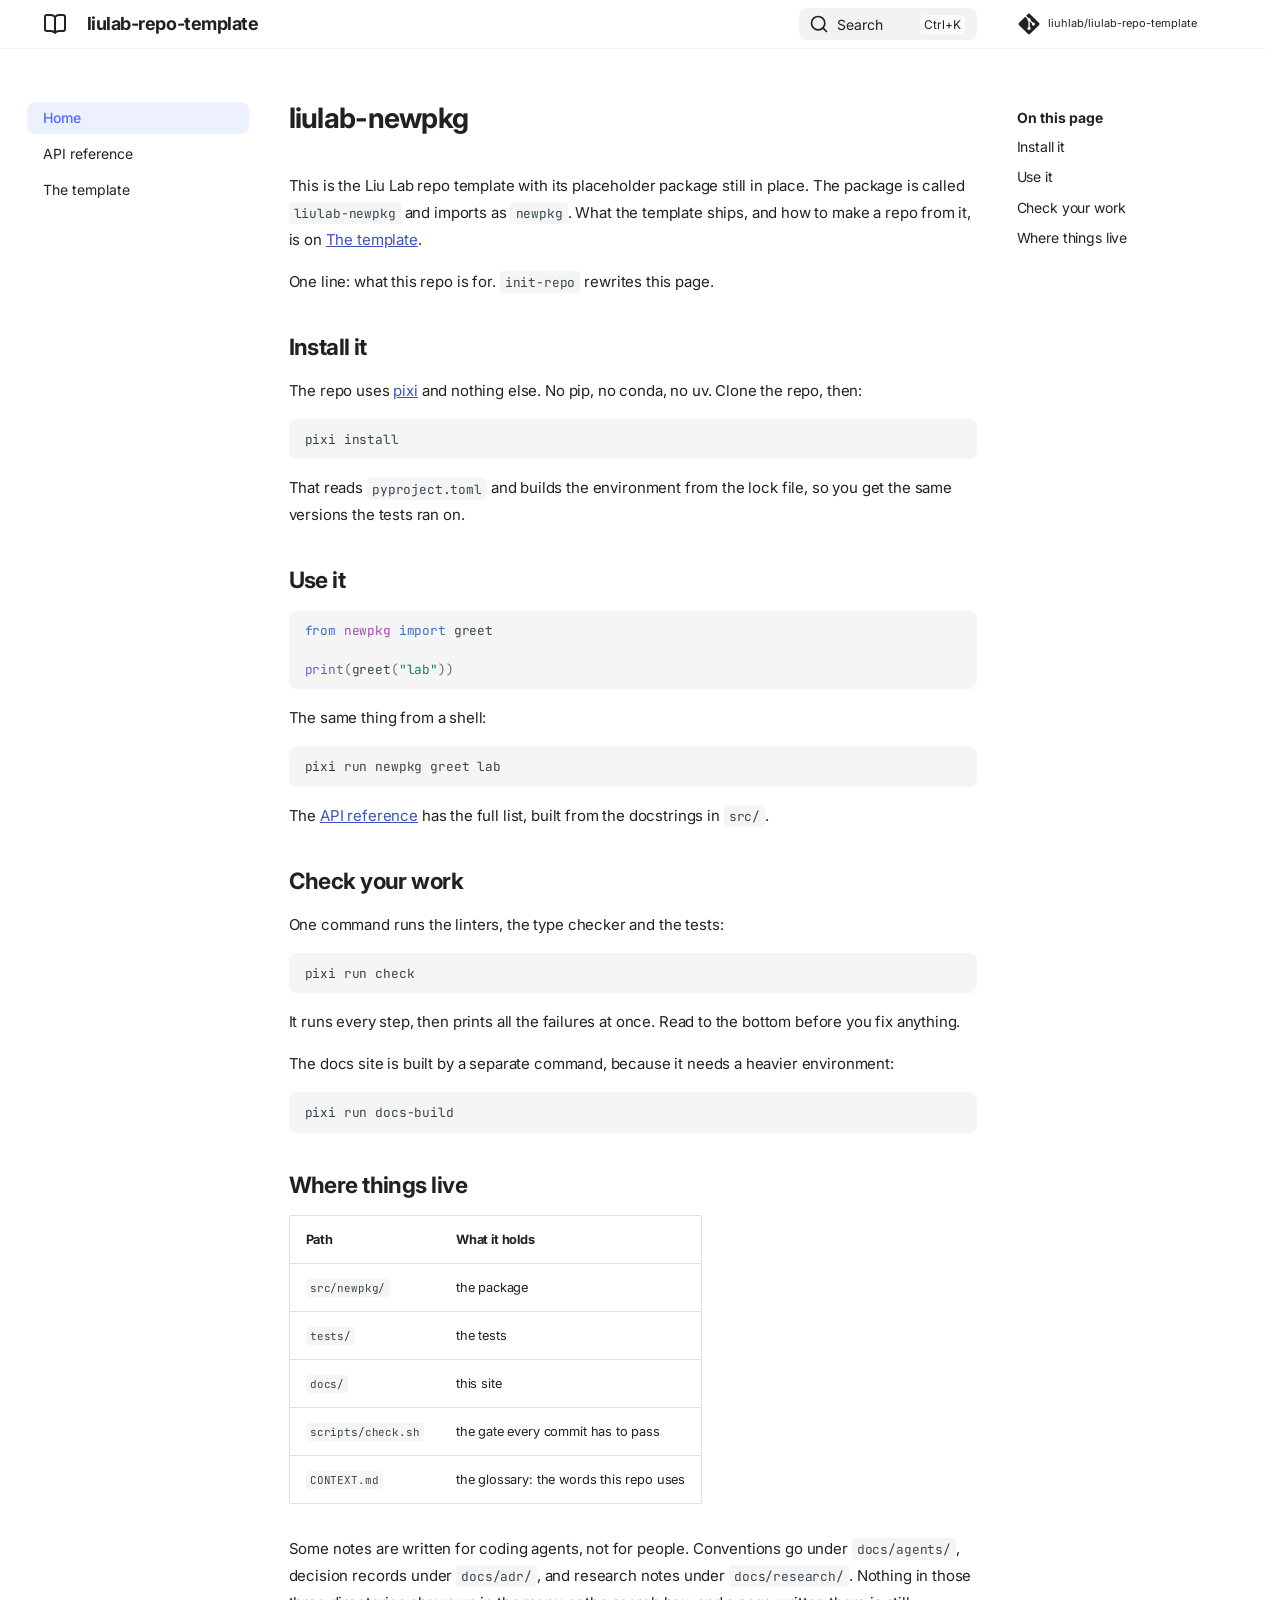
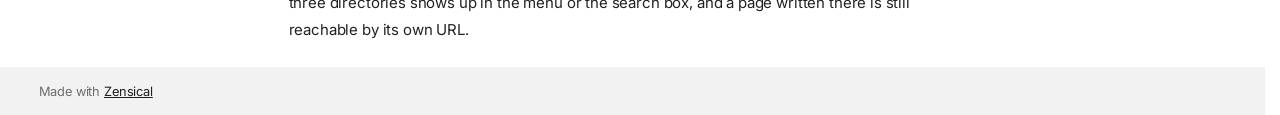
==== index.html @ 29d5eac4 "deploy: e43bc0cc59db161198cb8457659f2ec493ab843d" ====
<!doctype html>
<html lang="en" class="no-js">
  <head>
    
      <meta charset="utf-8">
      <meta name="viewport" content="width=device-width,initial-scale=1">
      
        <meta name="description" content="The starting point for a new Liu Lab repo: one toolchain, one gate, and a script that customises the copy.">
      
      
      
        <link rel="canonical" href="https://liuhlab.github.io/liulab-repo-template/">
      
      
      
        <link rel="next" href="./api/">
      
      
        
      
      
      <link rel="icon" href="./assets/images/favicon.png">
      <meta name="generator" content="zensical-0.0.57">
    
    
      
        <title>liulab-newpkg - liulab-repo-template</title>
      
    
    
      
        
      
      <link rel="stylesheet" href="./assets/stylesheets/modern/main.5da3a30f.min.css">
      
      


    
    
      
    
    
      
        
        
        <link rel="preconnect" href="https://fonts.gstatic.com" crossorigin>
        <link rel="stylesheet" href="https://fonts.googleapis.com/css?family=Inter:300,300i,400,400i,500,500i,700,700i%7CJetBrains+Mono:400,400i,700,700i&amp;display=fallback">
        <style>:root{--md-text-font:"Inter";--md-code-font:"JetBrains Mono"}</style>
      
    
    
    <script>__md_scope=new URL(".",location),__md_scope.pathname.endsWith("/")||(__md_scope=new URL(__md_scope.pathname+"/",location)),__md_hash=e=>[...e].reduce(((e,t)=>(e<<5)-e+t.charCodeAt(0)),0),__md_get=(e,t=localStorage,_=__md_scope)=>JSON.parse(t.getItem(_.pathname+"."+e)),__md_set=(e,t,_=localStorage,a=__md_scope)=>{try{_.setItem(a.pathname+"."+e,JSON.stringify(t))}catch(e){}},document.documentElement.setAttribute("data-platform",navigator.platform)</script>
    
      

    
    
  </head>
  
  
    <body dir="ltr">
  
    
    <input class="md-toggle" data-md-toggle="drawer" type="checkbox" id="__drawer" autocomplete="off">
    <input class="md-toggle" data-md-toggle="search" type="checkbox" id="__search" autocomplete="off">
    <label class="md-overlay" for="__drawer" aria-label="Navigation"></label>
    <div data-md-component="skip">
      
        
        <a href="#liulab-newpkg" class="md-skip">
          Skip to content
        </a>
      
    </div>
    <div data-md-component="announce">
      
    </div>
    
    
      

  

<header class="md-header md-header--shadow" data-md-component="header">
  <nav class="md-header__inner md-grid" aria-label="Header">
    <a href="" title="liulab-repo-template" class="md-header__button md-logo" aria-label="liulab-repo-template" data-md-component="logo">
      
  
  <svg xmlns="http://www.w3.org/2000/svg" fill="none" stroke="currentColor" stroke-linecap="round" stroke-linejoin="round" stroke-width="2" class="lucide lucide-book-open" viewBox="0 0 24 24"><path d="M12 5v16M20.001 19A2 2 0 0 0 22 17V5a2 2 0 0 0-1.999-2L16 3.002A5 5 0 0 0 12 5a5 5 0 0 0-4-2H4a2 2 0 0 0-2 2v12a2 2 0 0 0 1.999 2H8a5 5 0 0 1 4 2 5 5 0 0 1 4-2z"/></svg>

    </a>
    <label class="md-header__button md-icon" for="__drawer" aria-label="Navigation">
      
      <svg xmlns="http://www.w3.org/2000/svg" fill="none" stroke="currentColor" stroke-linecap="round" stroke-linejoin="round" stroke-width="2" class="lucide lucide-menu" viewBox="0 0 24 24"><path d="M4 5h16M4 12h16M4 19h16"/></svg>
    </label>
    <div class="md-header__title" data-md-component="header-title">
      <div class="md-header__ellipsis">
        <div class="md-header__topic">
          <span class="md-ellipsis">
            liulab-repo-template
          </span>
        </div>
        <div class="md-header__topic" data-md-component="header-topic">
          <span class="md-ellipsis">
            
              liulab-newpkg
            
          </span>
        </div>
      </div>
    </div>
    
    
      <script>var palette=__md_get("__palette");if(palette&&palette.color){if("(prefers-color-scheme)"===palette.color.media){var media=matchMedia("(prefers-color-scheme: light)"),input=document.querySelector(media.matches?"[data-md-color-media='(prefers-color-scheme: light)']":"[data-md-color-media='(prefers-color-scheme: dark)']");palette.color.media=input.getAttribute("data-md-color-media"),palette.color.scheme=input.getAttribute("data-md-color-scheme"),palette.color.primary=input.getAttribute("data-md-color-primary"),palette.color.accent=input.getAttribute("data-md-color-accent")}for(var[key,value]of Object.entries(palette.color))document.body.setAttribute("data-md-color-"+key,value)}</script>
    
    
    
      
      
        <label class="md-header__button md-icon" for="__search" aria-label="Search">
          
          <svg xmlns="http://www.w3.org/2000/svg" fill="none" stroke="currentColor" stroke-linecap="round" stroke-linejoin="round" stroke-width="2" class="lucide lucide-search" viewBox="0 0 24 24"><path d="m21 21-4.34-4.34"/><circle cx="11" cy="11" r="8"/></svg>
        </label>
        <div class="md-search" data-md-component="search" role="dialog" aria-label="Search">
  <button type="button" class="md-search__button">
    Search
  </button>
</div>
      
    
    <div class="md-header__source">
      
        <a href="https://github.com/liuhlab/liulab-repo-template" title="Go to repository" class="md-source" data-md-component="source">
  <div class="md-source__icon md-icon">
    
    <svg xmlns="http://www.w3.org/2000/svg" viewBox="0 0 448 512"><!--! Font Awesome Free 7.3.1 by @fontawesome - https://fontawesome.com License - https://fontawesome.com/license/free (Icons: CC BY 4.0, Fonts: SIL OFL 1.1, Code: MIT License) Copyright 2026 Fonticons, Inc.--><path fill="currentColor" d="M439.6 236.1 244 40.5c-5.4-5.5-12.8-8.5-20.4-8.5s-15 3-20.4 8.4L162.5 81l51.5 51.5c27.1-9.1 52.7 16.8 43.4 43.7l49.7 49.7c34.2-11.8 61.2 31 35.5 56.7-26.5 26.5-70.2-2.9-56-37.3L240.3 199v121.9c25.3 12.5 22.3 41.8 9.1 55-6.4 6.4-15.2 10.1-24.3 10.1s-17.8-3.6-24.3-10.1c-17.6-17.6-11.1-46.9 11.2-56v-123c-20.8-8.5-24.6-30.7-18.6-45L142.6 101 8.5 235.1C3 240.6 0 247.9 0 255.5s3 15 8.5 20.4l195.6 195.7c5.4 5.4 12.7 8.4 20.4 8.4s15-3 20.4-8.4l194.7-194.7c5.4-5.4 8.4-12.8 8.4-20.4s-3-15-8.4-20.4"/></svg>
  </div>
  <div class="md-source__repository">
    liuhlab/liulab-repo-template
  </div>
</a>
      
    </div>
  </nav>
  
</header>
    
    <div class="md-container" data-md-component="container">
      
      
        
          
        
      
      <main class="md-main" data-md-component="main">
        <div class="md-main__inner md-grid">
          
            
              
              <div class="md-sidebar md-sidebar--primary" data-md-component="sidebar" data-md-type="navigation" >
                <div class="md-sidebar__scrollwrap">
                  <div class="md-sidebar__inner">
                    



<nav class="md-nav md-nav--primary" aria-label="Navigation" data-md-level="0">
  <label class="md-nav__title" for="__drawer">
    <a href="" title="liulab-repo-template" class="md-nav__button md-logo" aria-label="liulab-repo-template" data-md-component="logo">
      
  
  <svg xmlns="http://www.w3.org/2000/svg" fill="none" stroke="currentColor" stroke-linecap="round" stroke-linejoin="round" stroke-width="2" class="lucide lucide-book-open" viewBox="0 0 24 24"><path d="M12 5v16M20.001 19A2 2 0 0 0 22 17V5a2 2 0 0 0-1.999-2L16 3.002A5 5 0 0 0 12 5a5 5 0 0 0-4-2H4a2 2 0 0 0-2 2v12a2 2 0 0 0 1.999 2H8a5 5 0 0 1 4 2 5 5 0 0 1 4-2z"/></svg>

    </a>
    liulab-repo-template
  </label>
  
    <div class="md-nav__source">
      <a href="https://github.com/liuhlab/liulab-repo-template" title="Go to repository" class="md-source" data-md-component="source">
  <div class="md-source__icon md-icon">
    
    <svg xmlns="http://www.w3.org/2000/svg" viewBox="0 0 448 512"><!--! Font Awesome Free 7.3.1 by @fontawesome - https://fontawesome.com License - https://fontawesome.com/license/free (Icons: CC BY 4.0, Fonts: SIL OFL 1.1, Code: MIT License) Copyright 2026 Fonticons, Inc.--><path fill="currentColor" d="M439.6 236.1 244 40.5c-5.4-5.5-12.8-8.5-20.4-8.5s-15 3-20.4 8.4L162.5 81l51.5 51.5c27.1-9.1 52.7 16.8 43.4 43.7l49.7 49.7c34.2-11.8 61.2 31 35.5 56.7-26.5 26.5-70.2-2.9-56-37.3L240.3 199v121.9c25.3 12.5 22.3 41.8 9.1 55-6.4 6.4-15.2 10.1-24.3 10.1s-17.8-3.6-24.3-10.1c-17.6-17.6-11.1-46.9 11.2-56v-123c-20.8-8.5-24.6-30.7-18.6-45L142.6 101 8.5 235.1C3 240.6 0 247.9 0 255.5s3 15 8.5 20.4l195.6 195.7c5.4 5.4 12.7 8.4 20.4 8.4s15-3 20.4-8.4l194.7-194.7c5.4-5.4 8.4-12.8 8.4-20.4s-3-15-8.4-20.4"/></svg>
  </div>
  <div class="md-source__repository">
    liuhlab/liulab-repo-template
  </div>
</a>
    </div>
  
  <ul class="md-nav__list" data-md-scrollfix>
    
      
      
  
  
    
  
  
  
    <li class="md-nav__item md-nav__item--active">
      
      
      
      
        
      
      
        <label class="md-nav__link md-nav__link--active" for="__toc">
          
  
  
  <span class="md-ellipsis">
    
  
  Home

    
  </span>
  
  

          <span class="md-nav__icon md-icon"></span>
        </label>
      
      <a href="" class="md-nav__link md-nav__link--active">
        
  
  
  <span class="md-ellipsis">
    
  
  Home

    
  </span>
  
  

      </a>
      
        


<nav class="md-nav md-nav--secondary" aria-label="On this page">
  
  
  
    
  
  
    <label class="md-nav__title" for="__toc">
      <span class="md-nav__icon md-icon"></span>
      On this page
    </label>
    <ul class="md-nav__list" data-md-component="toc" data-md-scrollfix>
      
        <li class="md-nav__item">
  <a href="#install-it" class="md-nav__link">
    <span class="md-ellipsis">
      <span class="md-typeset">
        Install it
      </span>
    </span>
  </a>
  
</li>
      
        <li class="md-nav__item">
  <a href="#use-it" class="md-nav__link">
    <span class="md-ellipsis">
      <span class="md-typeset">
        Use it
      </span>
    </span>
  </a>
  
</li>
      
        <li class="md-nav__item">
  <a href="#check-your-work" class="md-nav__link">
    <span class="md-ellipsis">
      <span class="md-typeset">
        Check your work
      </span>
    </span>
  </a>
  
</li>
      
        <li class="md-nav__item">
  <a href="#where-things-live" class="md-nav__link">
    <span class="md-ellipsis">
      <span class="md-typeset">
        Where things live
      </span>
    </span>
  </a>
  
</li>
      
    </ul>
  
</nav>
      
    </li>
  

    
      
      
  
  
  
  
    <li class="md-nav__item">
      <a href="./api/" class="md-nav__link">
        
  
  
  <span class="md-ellipsis">
    
  
  API reference

    
  </span>
  
  

      </a>
    </li>
  

    
      
      
  
  
  
  
    <li class="md-nav__item">
      <a href="./template/" class="md-nav__link">
        
  
  
  <span class="md-ellipsis">
    
  
  The template

    
  </span>
  
  

      </a>
    </li>
  

    
  </ul>
</nav>
                  </div>
                </div>
              </div>
            
            
              
              <div class="md-sidebar md-sidebar--secondary" data-md-component="sidebar" data-md-type="toc" >
                <div class="md-sidebar__scrollwrap">
                  
                    
                    
                    
                      
                    
                    
                      <input class="md-nav__toggle md-toggle" type="checkbox" id="__toc">
                      <div class="md-sidebar-button__wrapper">
                        <label class="md-sidebar-button" for="__toc"></label>
                      </div>
                    
                  
                  <div class="md-sidebar__inner">
                    


<nav class="md-nav md-nav--secondary" aria-label="On this page">
  
  
  
    
  
  
    <label class="md-nav__title" for="__toc">
      <span class="md-nav__icon md-icon"></span>
      On this page
    </label>
    <ul class="md-nav__list" data-md-component="toc" data-md-scrollfix>
      
        <li class="md-nav__item">
  <a href="#install-it" class="md-nav__link">
    <span class="md-ellipsis">
      <span class="md-typeset">
        Install it
      </span>
    </span>
  </a>
  
</li>
      
        <li class="md-nav__item">
  <a href="#use-it" class="md-nav__link">
    <span class="md-ellipsis">
      <span class="md-typeset">
        Use it
      </span>
    </span>
  </a>
  
</li>
      
        <li class="md-nav__item">
  <a href="#check-your-work" class="md-nav__link">
    <span class="md-ellipsis">
      <span class="md-typeset">
        Check your work
      </span>
    </span>
  </a>
  
</li>
      
        <li class="md-nav__item">
  <a href="#where-things-live" class="md-nav__link">
    <span class="md-ellipsis">
      <span class="md-typeset">
        Where things live
      </span>
    </span>
  </a>
  
</li>
      
    </ul>
  
</nav>
                  </div>
                </div>
              </div>
            
          
          
            <div class="md-content" data-md-component="content">
              
              <article class="md-content__inner md-typeset">
                
                  
  
  


<h1 id="liulab-newpkg">liulab-newpkg<a class="headerlink" href="#liulab-newpkg" title="Permanent link">&para;</a></h1>
<!-- init-repo:begin template-docs -->
<p>This is the Liu Lab repo template with its placeholder package still in place. The package
is called <code>liulab-newpkg</code> and imports as <code>newpkg</code>. What the template ships, and how to make a
repo from it, is on <a href="template/">The template</a>.</p>
<!-- init-repo:end template-docs -->

<p>One line: what this repo is for. <code>init-repo</code> rewrites this page.</p>
<h2 id="install-it">Install it<a class="headerlink" href="#install-it" title="Permanent link">&para;</a></h2>
<p>The repo uses <a href="https://pixi.sh">pixi</a> and nothing else. No pip, no conda, no uv. Clone the
repo, then:</p>
<div class="highlight"><pre><span></span><code>pixi<span class="w"> </span>install
</code></pre></div>
<p>That reads <code>pyproject.toml</code> and builds the environment from the lock file, so you get the
same versions the tests ran on.</p>
<h2 id="use-it">Use it<a class="headerlink" href="#use-it" title="Permanent link">&para;</a></h2>
<div class="highlight"><pre><span></span><code><span class="kn">from</span><span class="w"> </span><span class="nn">newpkg</span><span class="w"> </span><span class="kn">import</span> <span class="n">greet</span>

<span class="nb">print</span><span class="p">(</span><span class="n">greet</span><span class="p">(</span><span class="s2">"lab"</span><span class="p">))</span>
</code></pre></div>
<p>The same thing from a shell:</p>
<div class="highlight"><pre><span></span><code>pixi<span class="w"> </span>run<span class="w"> </span>newpkg<span class="w"> </span>greet<span class="w"> </span>lab
</code></pre></div>
<p>The <a href="api/">API reference</a> has the full list, built from the docstrings in <code>src/</code>.</p>
<h2 id="check-your-work">Check your work<a class="headerlink" href="#check-your-work" title="Permanent link">&para;</a></h2>
<p>One command runs the linters, the type checker and the tests:</p>
<div class="highlight"><pre><span></span><code>pixi<span class="w"> </span>run<span class="w"> </span>check
</code></pre></div>
<p>It runs every step, then prints all the failures at once. Read to the bottom before you
fix anything.</p>
<p>The docs site is built by a separate command, because it needs a heavier environment:</p>
<div class="highlight"><pre><span></span><code>pixi<span class="w"> </span>run<span class="w"> </span>docs-build
</code></pre></div>
<h2 id="where-things-live">Where things live<a class="headerlink" href="#where-things-live" title="Permanent link">&para;</a></h2>
<table>
<thead>
<tr>
<th>Path</th>
<th>What it holds</th>
</tr>
</thead>
<tbody>
<tr>
<td><code>src/newpkg/</code></td>
<td>the package</td>
</tr>
<tr>
<td><code>tests/</code></td>
<td>the tests</td>
</tr>
<tr>
<td><code>docs/</code></td>
<td>this site</td>
</tr>
<tr>
<td><code>scripts/check.sh</code></td>
<td>the gate every commit has to pass</td>
</tr>
<tr>
<td><code>CONTEXT.md</code></td>
<td>the glossary: the words this repo uses</td>
</tr>
</tbody>
</table>
<p>Some notes are written for coding agents, not for people. Conventions go under
<code>docs/agents/</code>, decision records under <code>docs/adr/</code>, and research notes under
<code>docs/research/</code>. Nothing in those three directories shows up in the menu or the search
box, and a page written there is still reachable by its own URL.</p>














                
              </article>
            </div>
          
          
<script>var target=document.getElementById(location.hash.slice(1));target&&target.name&&(target.checked=target.name.startsWith("__tabbed_"))</script>
        </div>
        
      </main>
      
        <footer class="md-footer">
  
  <div class="md-footer-meta md-typeset">
    <div class="md-footer-meta__inner md-grid">
      <div class="md-copyright">
  
  
    Made with
    <a href="https://zensical.org/" target="_blank" rel="noopener">
      Zensical
    </a>
  
</div>
      
    </div>
  </div>
</footer>
      
    </div>
    <div class="md-dialog" data-md-component="dialog">
      <div class="md-dialog__inner md-typeset"></div>
    </div>
    
    
    
      
      
      <script id="__config" type="application/json">{"annotate":null,"base":".","features":[],"search":"./assets/javascripts/workers/search.7d14d953.min.js","tags":null,"translations":{"clipboard.copied":"Copied to clipboard","clipboard.copy":"Copy to clipboard","search.result.more.one":"1 more on this page","search.result.more.other":"# more on this page","search.result.none":"No matching documents","search.result.one":"1 matching document","search.result.other":"# matching documents","search.result.placeholder":"Type to start searching","search.result.term.missing":"Missing","select.version":"Select version"},"version":null}</script>
    
    
      <script src="./assets/javascripts/bundle.49251538.min.js"></script>
      
    
  </body>
</html>
---- assets/stylesheets/modern/main.5da3a30f.min.css ----
@charset "UTF-8";html{box-sizing:border-box;-webkit-text-size-adjust:none;-moz-text-size-adjust:none;text-size-adjust:none}*,:after,:before{box-sizing:inherit}@media (prefers-reduced-motion){*,:after,:before{transition:none!important}}body{margin:0}a,button,input,label{-webkit-tap-highlight-color:transparent}a{color:inherit;text-decoration:none}hr{box-sizing:initial;display:block;height:.05rem;padding:0;overflow:visible;border:0}small{font-size:80%}sub,sup{line-height:1em}img{border-style:none}table{border-spacing:0;border-collapse:initial}td,th{font-weight:400;vertical-align:top}button{padding:0;margin:0;font-family:inherit;font-size:inherit;background:#0000;border:0}input{border:0;outline:none}:root{--md-primary-fg-color:#4051b5;--md-primary-fg-color--light:#5d6cc0;--md-primary-fg-color--dark:#303fa1;--md-primary-bg-color:#fff;--md-primary-bg-color--light:#ffffffb3;--md-accent-fg-color:#526cfe;--md-accent-fg-color--transparent:#526cfe1a;--md-accent-bg-color:#fff;--md-accent-bg-color--light:#ffffffb3}[data-md-color-scheme=default]{color-scheme:light}[data-md-color-scheme=default] img[src$="#gh-dark-mode-only"],[data-md-color-scheme=default] img[src$="#only-dark"]{display:none}:root,[data-md-color-scheme=default]{--md-hue:225deg;--md-default-fg-color:#000000de;--md-default-fg-color--light:#0000008c;--md-default-fg-color--lighter:#00000052;--md-default-fg-color--lightest:#0000000d;--md-default-bg-color:#fff;--md-default-bg-color--light:#ffffffb3;--md-default-bg-color--lighter:#ffffff4d;--md-default-bg-color--lightest:#ffffff1f;--md-code-fg-color:#36464e;--md-code-bg-color:#f5f5f5;--md-code-bg-color--light:#f5f5f5b3;--md-code-bg-color--lighter:#f5f5f54d;--md-code-hl-color:#4287ff;--md-code-hl-color--light:#4287ff1a;--md-code-hl-number-color:#d52a2a;--md-code-hl-special-color:#db1457;--md-code-hl-function-color:#a846b9;--md-code-hl-constant-color:#6e59d9;--md-code-hl-keyword-color:#3f6ec6;--md-code-hl-string-color:#1c7d4d;--md-code-hl-name-color:var(--md-code-fg-color);--md-code-hl-operator-color:var(--md-default-fg-color--light);--md-code-hl-punctuation-color:var(--md-default-fg-color--light);--md-code-hl-comment-color:var(--md-default-fg-color--light);--md-code-hl-generic-color:var(--md-default-fg-color--light);--md-code-hl-variable-color:var(--md-default-fg-color--light);--md-typeset-color:var(--md-default-fg-color);--md-typeset-a-color:var(--md-primary-fg-color);--md-typeset-del-color:#f5503d26;--md-typeset-ins-color:#0bd57026;--md-typeset-kbd-color:#fafafa;--md-typeset-kbd-accent-color:#fff;--md-typeset-kbd-border-color:#b8b8b8;--md-typeset-mark-color:#ffff0080;--md-typeset-table-color:#0000001f;--md-typeset-table-color--light:#00000009;--md-admonition-fg-color:var(--md-default-fg-color);--md-admonition-bg-color:var(--md-default-bg-color);--md-warning-fg-color:#000000de;--md-warning-bg-color:#ff9;--md-shadow-z1:0 0.2rem 0.5rem #0000000d, 0 0 0.05rem #0000001a;--md-shadow-z2:0 0.2rem 0.5rem #0000001a, 0 0 0.05rem #00000040;--md-shadow-z3:0 0.2rem 0.5rem #0003, 0 0 0.05rem #00000059;--color-foreground:0 0 0;--color-background:255 255 255;--color-background-subtle:240 240 240;--color-backdrop:255 255 255}.md-icon svg{display:block;width:1.2rem;height:1.2rem;fill:currentcolor}.md-icon svg.lucide{fill:#0000;stroke:currentcolor}body{-webkit-font-smoothing:antialiased;-moz-osx-font-smoothing:grayscale;--md-text-font-family:var(--md-text-font, _), -apple-system, BlinkMacSystemFont, Helvetica, Arial, sans-serif;--md-code-font-family:var(--md-code-font, _), SFMono-Regular, Consolas, Menlo, monospace}aside,body,input{font-family:var(--md-text-font-family);font-feature-settings:"kern","liga";color:var(--md-typeset-color)}code,kbd,pre{font-family:var(--md-code-font-family);font-feature-settings:"kern"}:root{--md-typeset-table-sort-icon:url('data:image/svg+xml;charset=utf-8,<svg xmlns="http://www.w3.org/2000/svg" fill="none" stroke="currentColor" stroke-linecap="round" stroke-linejoin="round" stroke-width="2" class="lucide lucide-arrow-down-up" viewBox="0 0 24 24"><path d="m3 16 4 4 4-4m-4 4V4m14 4-4-4-4 4m4-4v16"/></svg>');--md-typeset-table-sort-icon--asc:url('data:image/svg+xml;charset=utf-8,<svg xmlns="http://www.w3.org/2000/svg" fill="none" stroke="currentColor" stroke-linecap="round" stroke-linejoin="round" stroke-width="2" class="lucide lucide-arrow-down-narrow-wide" viewBox="0 0 24 24"><path d="m3 16 4 4 4-4m-4 4V4m4 0h4m-4 4h7m-7 4h10"/></svg>');--md-typeset-table-sort-icon--desc:url('data:image/svg+xml;charset=utf-8,<svg xmlns="http://www.w3.org/2000/svg" fill="none" stroke="currentColor" stroke-linecap="round" stroke-linejoin="round" stroke-width="2" class="lucide lucide-arrow-up-narrow-wide" viewBox="0 0 24 24"><path d="m3 8 4-4 4 4M7 4v16m4-8h4m-4 4h7m-7 4h10"/></svg>');--md-typeset-preview-icon:url('data:image/svg+xml;charset=utf-8,<svg xmlns="http://www.w3.org/2000/svg" fill="none" stroke="currentColor" stroke-linecap="round" stroke-linejoin="round" stroke-width="2" class="lucide lucide-mouse-pointer-2" viewBox="0 0 24 24"><path d="M4.037 4.688a.495.495 0 0 1 .651-.651l16 6.5a.5.5 0 0 1-.063.947l-6.124 1.58a2 2 0 0 0-1.438 1.435l-1.579 6.126a.5.5 0 0 1-.947.063z"/></svg>')}.md-typeset{font-size:.75rem;line-height:1.8;letter-spacing:-.01em;overflow-wrap:break-word;-webkit-print-color-adjust:exact;color-adjust:exact}@media print{.md-typeset{font-size:.68rem}}.md-typeset blockquote,.md-typeset dl,.md-typeset figure,.md-typeset ol,.md-typeset pre,.md-typeset ul{margin-top:1em;margin-bottom:1em}.md-typeset h1{margin:0 0 1.25em;font-size:1.875em;line-height:1.3;color:var(--md-default-fg-color)}.md-typeset h1,.md-typeset h2{font-weight:700;letter-spacing:-.025em}.md-typeset h2{margin:1.6em 0 .64em;font-size:1.5em;line-height:1.4}.md-typeset h3{margin:1.6em 0 .8em;font-size:1.25em;font-weight:700;line-height:1.5;letter-spacing:-.01em}.md-typeset h2+h3{margin-top:.8em}.md-typeset h4{margin:1em 0;font-weight:700;letter-spacing:-.01em}.md-typeset h5,.md-typeset h6{margin:1.25em 0;font-size:.8em;font-weight:700;color:var(--md-default-fg-color--light);letter-spacing:-.01em}.md-typeset h5{text-transform:uppercase}.md-typeset h5 code{text-transform:none}.md-typeset hr{display:flow-root;margin:1.5em 0;border-bottom:.05rem solid var(--md-default-fg-color--lightest)}.md-typeset a{color:var(--md-typeset-a-color);text-decoration:underline;word-break:break-word}.md-typeset a,.md-typeset a:before{transition:color 125ms}.md-typeset a:focus,.md-typeset a:hover{color:var(--md-accent-fg-color)}.md-typeset a:focus code,.md-typeset a:hover code{color:var(--md-accent-fg-color);background-color:var(--md-accent-fg-color--transparent)}.md-typeset a code{color:var(--md-typeset-a-color)}.md-typeset a.focus-visible{outline-color:var(--md-accent-fg-color);outline-offset:.2rem}.md-typeset code,.md-typeset kbd,.md-typeset pre{font-variant-ligatures:none;color:var(--md-code-fg-color);direction:ltr;transition:background-color 125ms}@media print{.md-typeset code,.md-typeset kbd,.md-typeset pre{white-space:pre-wrap}}.md-typeset code{padding:.2em .4em;font-size:.8533333333em;word-break:break-word;background-color:var(--md-code-bg-color);border-radius:.2rem;-webkit-box-decoration-break:clone;box-decoration-break:clone;transition:color 125ms,background-color 125ms}.md-typeset code:not(.focus-visible){outline:none;-webkit-tap-highlight-color:transparent}.md-typeset pre{position:relative;display:flow-root;line-height:1.5}.md-typeset pre>code{display:block;padding:.8203125em 1.25em;margin:0;overflow:auto;word-break:normal;touch-action:auto;scrollbar-color:var(--md-default-fg-color--lighter) #0000;scrollbar-width:thin;border-radius:.4rem;outline-color:var(--md-accent-fg-color);box-shadow:none;-webkit-box-decoration-break:slice;box-decoration-break:slice}.md-typeset pre>code:hover{scrollbar-color:var(--md-accent-fg-color) #0000}.md-typeset pre>code::-webkit-scrollbar{width:.2rem;height:.2rem}.md-typeset pre>code::-webkit-scrollbar-thumb{background-color:var(--md-default-fg-color--lighter)}.md-typeset pre>code::-webkit-scrollbar-thumb:hover{background-color:var(--md-accent-fg-color)}.md-typeset kbd{display:inline-block;padding:0 .6666666667em;font-size:.75em;color:var(--md-default-fg-color);word-break:break-word;vertical-align:text-top;border-radius:.2rem;background-color:var(--md-default-bg-color);box-shadow:0 0 0 .05rem var(--md-typeset-kbd-border-color),0 .15rem 0 var(--md-typeset-kbd-border-color)}.md-typeset mark{color:inherit;word-break:break-word;background-color:var(--md-typeset-mark-color);-webkit-box-decoration-break:clone;box-decoration-break:clone}.md-typeset abbr{text-decoration:none;cursor:help;border-bottom:.05rem dotted var(--md-default-fg-color--light)}.md-typeset [data-preview]{position:relative}[dir=ltr] .md-typeset [data-preview]:after{margin-left:.125em}[dir=rtl] .md-typeset [data-preview]:after{margin-right:.125em}.md-typeset [data-preview]:after{display:inline-block;width:.8em;height:.8em;vertical-align:text-top;content:"";background-color:currentcolor;-webkit-mask-image:var(--md-typeset-preview-icon);mask-image:var(--md-typeset-preview-icon);-webkit-mask-repeat:no-repeat;mask-repeat:no-repeat;-webkit-mask-size:contain;mask-size:contain;transition:background-color 125ms}.md-typeset small{opacity:.75}[dir=ltr] .md-typeset sub,[dir=ltr] .md-typeset sup{margin-left:.078125em}[dir=rtl] .md-typeset sub,[dir=rtl] .md-typeset sup{margin-right:.078125em}[dir=ltr] .md-typeset blockquote{padding-left:.6rem}[dir=rtl] .md-typeset blockquote{padding-right:.6rem}[dir=ltr] .md-typeset blockquote{border-left:.2rem solid var(--md-default-fg-color--lighter)}[dir=rtl] .md-typeset blockquote{border-right:.2rem solid var(--md-default-fg-color--lighter)}.md-typeset blockquote{margin-left:0;margin-right:0;color:var(--md-default-fg-color--light)}.md-typeset ul{list-style-type:disc}.md-typeset ul[type]{list-style-type:revert-layer}[dir=ltr] .md-typeset ol,[dir=ltr] .md-typeset ul{margin-left:.625em}[dir=rtl] .md-typeset ol,[dir=rtl] .md-typeset ul{margin-right:.625em}.md-typeset ol,.md-typeset ul{padding:0}.md-typeset ol:not([hidden]),.md-typeset ul:not([hidden]){display:flow-root}.md-typeset ol ol,.md-typeset ul ol{list-style-type:lower-alpha}.md-typeset ol ol ol,.md-typeset ul ol ol{list-style-type:lower-roman}.md-typeset ol ol ol ol,.md-typeset ul ol ol ol{list-style-type:upper-alpha}.md-typeset ol ol ol ol ol,.md-typeset ul ol ol ol ol{list-style-type:upper-roman}.md-typeset ol[type],.md-typeset ul[type]{list-style-type:revert-layer}[dir=ltr] .md-typeset ol li,[dir=ltr] .md-typeset ul li{margin-left:1.25em}[dir=rtl] .md-typeset ol li,[dir=rtl] .md-typeset ul li{margin-right:1.25em}.md-typeset ol li,.md-typeset ul li{margin-bottom:.5em}.md-typeset ol li blockquote,.md-typeset ol li p,.md-typeset ul li blockquote,.md-typeset ul li p{margin:.5em 0}.md-typeset ol li:last-child,.md-typeset ul li:last-child{margin-bottom:0}[dir=ltr] .md-typeset ol li ol,[dir=ltr] .md-typeset ol li ul,[dir=ltr] .md-typeset ul li ol,[dir=ltr] .md-typeset ul li ul{margin-left:.625em}[dir=rtl] .md-typeset ol li ol,[dir=rtl] .md-typeset ol li ul,[dir=rtl] .md-typeset ul li ol,[dir=rtl] .md-typeset ul li ul{margin-right:.625em}.md-typeset ol li ol,.md-typeset ol li ul,.md-typeset ul li ol,.md-typeset ul li ul{margin-top:.5em;margin-bottom:.5em}[dir=ltr] .md-typeset dd{margin-left:1.875em}[dir=rtl] .md-typeset dd{margin-right:1.875em}.md-typeset dd{margin-top:1em;margin-bottom:1.5em}.md-typeset img,.md-typeset svg,.md-typeset video{max-width:100%;height:auto}.md-typeset img[align=left]{margin:1em 1em 1em 0}.md-typeset img[align=right]{margin:1em 0 1em 1em}.md-typeset img[align]:only-child{margin-top:0}.md-typeset figure{display:flow-root;width:fit-content;max-width:100%;margin:1em auto;text-align:center}.md-typeset figure img{display:block;margin:0 auto}.md-typeset figcaption{max-width:24rem;margin:1em auto;font-style:italic}.md-typeset iframe{max-width:100%}.md-typeset table:not([class]){display:inline-block;max-width:100%;overflow:auto;font-size:.64rem;touch-action:auto;background-color:var(--md-default-bg-color);border:.05rem solid var(--md-typeset-table-color);border-radius:.1rem}@media print{.md-typeset table:not([class]){display:table}}.md-typeset table:not([class])+*{margin-top:1.5em}.md-typeset table:not([class]) td>:first-child,.md-typeset table:not([class]) th>:first-child{margin-top:0}.md-typeset table:not([class]) td>:last-child,.md-typeset table:not([class]) th>:last-child{margin-bottom:0}.md-typeset table:not([class]) td:not([align]),.md-typeset table:not([class]) th:not([align]){text-align:left}[dir=rtl] .md-typeset table:not([class]) td:not([align]),[dir=rtl] .md-typeset table:not([class]) th:not([align]){text-align:right}.md-typeset table:not([class]) th{min-width:5rem;padding:.9375em 1.25em;font-weight:700;vertical-align:top}.md-typeset table:not([class]) td{padding:.9375em 1.25em;vertical-align:top;border-top:.05rem solid var(--md-typeset-table-color)}.md-typeset table:not([class]) tbody tr{transition:background-color 125ms}.md-typeset table:not([class]) tbody tr:hover{background-color:var(--md-typeset-table-color--light);box-shadow:0 .05rem 0 var(--md-default-bg-color) inset}.md-typeset table:not([class]) a{word-break:normal}.md-typeset table th[role=columnheader]{cursor:pointer}[dir=ltr] .md-typeset table th[role=columnheader]:after{margin-left:.5em}[dir=rtl] .md-typeset table th[role=columnheader]:after{margin-right:.5em}.md-typeset table th[role=columnheader]:after{display:inline-block;width:1.2em;height:1.2em;vertical-align:text-bottom;content:"";-webkit-mask-image:var(--md-typeset-table-sort-icon);mask-image:var(--md-typeset-table-sort-icon);-webkit-mask-repeat:no-repeat;mask-repeat:no-repeat;-webkit-mask-size:contain;mask-size:contain;transition:background-color 125ms}.md-typeset table th[role=columnheader]:hover:after{background-color:var(--md-default-fg-color--lighter)}.md-typeset table th[role=columnheader][aria-sort=ascending]:after{background-color:var(--md-default-fg-color--light);-webkit-mask-image:var(--md-typeset-table-sort-icon--asc);mask-image:var(--md-typeset-table-sort-icon--asc)}.md-typeset table th[role=columnheader][aria-sort=descending]:after{background-color:var(--md-default-fg-color--light);-webkit-mask-image:var(--md-typeset-table-sort-icon--desc);mask-image:var(--md-typeset-table-sort-icon--desc)}.md-typeset__scrollwrap{margin:1em -.8rem;overflow-x:auto;touch-action:auto}.md-typeset__table{display:inline-block;padding:0 .8rem;margin-bottom:.5em}@media print{.md-typeset__table{display:block}}html .md-typeset__table table{display:table;width:100%;margin:0;overflow:hidden}@media screen and (max-width:44.984375em){.md-content__inner>pre{margin:1em -.8rem}.md-content__inner>pre code{border-radius:0}}.md-banner{overflow:auto;color:var(--md-default-fg-color);background-color:var(--md-accent-fg-color--transparent)}@media print{.md-banner{display:none}}.md-banner--warning{color:var(--md-warning-fg-color);background-color:var(--md-warning-bg-color)}.md-banner__inner{padding:0 .8rem;margin:.6rem auto;font-size:.7rem}[dir=ltr] .md-banner__button{float:right}[dir=rtl] .md-banner__button{float:left}.md-banner__button{color:inherit;cursor:pointer;transition:opacity .25s}.no-js .md-banner__button{display:none}.md-banner__button:hover{opacity:.7}html{height:100%;overflow-x:hidden;font-size:125%;scrollbar-gutter:stable}@media screen and (min-width:100em){html{font-size:137.5%}}@media screen and (min-width:125em){html{font-size:150%}}body{position:relative;display:flex;flex-direction:column;width:100%;min-height:100%;font-size:.5rem;background-color:var(--md-default-bg-color)}@media print{body{display:block}}@media screen and (max-width:59.984375em){body[data-md-scrolllock]{position:fixed}}.md-grid{max-width:61rem;margin-left:auto;margin-right:auto}.md-container{display:flex;flex-grow:1;flex-direction:column}@media print{.md-container{display:block}}.md-main{flex-grow:1}.md-main__inner{display:flex;height:100%;margin-top:1.5rem}.md-ellipsis{overflow:hidden;text-overflow:ellipsis}.md-toggle{display:none}.md-option{position:absolute;width:0;height:0;opacity:0}.md-option:checked+label:not([hidden]){display:block}.md-option.focus-visible+label{outline-style:auto;outline-color:var(--md-accent-fg-color)}.md-skip{position:fixed;z-index:-1;padding:.3rem .5rem;margin:.5rem;font-size:.64rem;color:var(--md-default-bg-color);background-color:var(--md-default-fg-color);border-radius:.1rem;outline-color:var(--md-accent-fg-color);opacity:0;transform:translateY(.4rem)}.md-skip:focus{z-index:10;opacity:1;transition:transform .25s cubic-bezier(.4,0,.2,1),opacity 175ms 75ms;transform:translateY(0)}@page{margin:25mm}:root{--md-clipboard-icon:url('data:image/svg+xml;charset=utf-8,<svg xmlns="http://www.w3.org/2000/svg" fill="none" stroke="currentColor" stroke-linecap="round" stroke-linejoin="round" stroke-width="2" class="lucide lucide-clipboard-copy" viewBox="0 0 24 24"><rect width="8" height="4" x="8" y="2" rx="1" ry="1"/><path d="M8 4H6a2 2 0 0 0-2 2v14a2 2 0 0 0 2 2h12a2 2 0 0 0 2-2v-2M16 4h2a2 2 0 0 1 2 2v4m1 4H11"/><path d="m15 10-4 4 4 4"/></svg>')}.md-clipboard{z-index:1;width:1.5em;height:1.5em;color:var(--md-default-fg-color--lightest);cursor:pointer;border-radius:.1rem;outline-color:var(--md-accent-fg-color);outline-offset:.1rem;transition:color .25s}@media print{.md-clipboard{display:none}}.md-clipboard:not(.focus-visible){outline:none;-webkit-tap-highlight-color:transparent}:hover>.md-clipboard{color:var(--md-default-fg-color--light)}.md-clipboard:focus,.md-clipboard:hover{color:var(--md-accent-fg-color)}.md-clipboard:after{display:block;width:1.125em;height:1.125em;margin:0 auto;content:"";background-color:currentcolor;-webkit-mask-image:var(--md-clipboard-icon);mask-image:var(--md-clipboard-icon);-webkit-mask-repeat:no-repeat;mask-repeat:no-repeat;-webkit-mask-position:center;mask-position:center;-webkit-mask-size:contain;mask-size:contain}.md-clipboard--inline{cursor:pointer}.md-clipboard--inline code{transition:color .25s,background-color .25s}.md-clipboard--inline:focus code,.md-clipboard--inline:hover code{color:var(--md-accent-fg-color);background-color:var(--md-accent-fg-color--transparent)}:root{--md-code-select-icon:url('data:image/svg+xml;charset=utf-8,<svg xmlns="http://www.w3.org/2000/svg" fill="none" stroke="currentColor" stroke-linecap="round" stroke-linejoin="round" stroke-width="2" class="lucide lucide-scan" viewBox="0 0 24 24"><path d="M3 7V5a2 2 0 0 1 2-2h2m10 0h2a2 2 0 0 1 2 2v2m0 10v2a2 2 0 0 1-2 2h-2M7 21H5a2 2 0 0 1-2-2v-2"/></svg>');--md-code-copy-icon:url('data:image/svg+xml;charset=utf-8,<svg xmlns="http://www.w3.org/2000/svg" fill="none" stroke="currentColor" stroke-linecap="round" stroke-linejoin="round" stroke-width="2" class="lucide lucide-clipboard-copy" viewBox="0 0 24 24"><rect width="8" height="4" x="8" y="2" rx="1" ry="1"/><path d="M8 4H6a2 2 0 0 0-2 2v14a2 2 0 0 0 2 2h12a2 2 0 0 0 2-2v-2M16 4h2a2 2 0 0 1 2 2v4m1 4H11"/><path d="m15 10-4 4 4 4"/></svg>')}.md-typeset .md-code__content{display:grid}.md-code__nav{position:absolute;top:.25em;right:.25em;z-index:1;display:flex;gap:.2rem;padding:.2rem;background-color:var(--md-code-bg-color--lighter);border-radius:.1rem;transition:background-color .25s}:hover>.md-code__nav{background-color:var(--md-code-bg-color--light)}.md-code__button{display:block;width:1.5em;height:1.5em;color:var(--md-default-fg-color--lightest);cursor:pointer;outline-color:var(--md-accent-fg-color);outline-offset:.1rem;transition:color .25s}:hover>*>.md-code__button{color:var(--md-default-fg-color--light)}.md-code__button.focus-visible,.md-code__button:hover{color:var(--md-accent-fg-color)}.md-code__button--active{color:var(--md-default-fg-color)!important}.md-code__button:after{display:block;width:1.125em;height:1.125em;margin:0 auto;content:"";background-color:currentcolor;-webkit-mask-repeat:no-repeat;mask-repeat:no-repeat;-webkit-mask-position:center;mask-position:center;-webkit-mask-size:contain;mask-size:contain}.md-code__button[data-md-type=select]:after{-webkit-mask-image:var(--md-code-select-icon);mask-image:var(--md-code-select-icon)}.md-code__button[data-md-type=copy]:after{-webkit-mask-image:var(--md-code-copy-icon);mask-image:var(--md-code-copy-icon)}@keyframes consent{0%{opacity:0;transform:translateY(100%)}to{opacity:1;transform:translateY(0)}}@keyframes overlay{0%{opacity:0}to{opacity:1}}.md-consent__overlay{position:fixed;top:0;z-index:5;width:100%;height:100%;background-color:var(--md-default-bg-color--light);-webkit-backdrop-filter:blur(.2rem);backdrop-filter:blur(.2rem);opacity:1;animation:overlay .35s both}.md-consent__inner{position:fixed;bottom:0;z-index:5;display:flex;justify-content:center;width:100%;max-height:100%;padding:0}.md-consent__form{padding-left:1.2rem;padding-right:1.2rem;margin:.4rem;overflow:auto;background-color:var(--md-default-bg-color);border:0;border-radius:.8rem;box-shadow:var(--md-shadow-z3);animation:consent .5s cubic-bezier(.1,.7,.1,1) both}.md-consent__settings{display:none;margin:1em 0}input:checked+.md-consent__settings{display:block}.md-consent__controls{margin-bottom:.8rem;line-height:1.2}.md-typeset .md-consent__controls .md-button{display:inline}@media screen and (max-width:44.984375em){.md-typeset .md-consent__controls .md-button{display:block;width:100%;margin-top:.4rem;text-align:center}}.md-consent label{cursor:pointer}.md-content{flex-grow:1;min-width:0}.md-content__inner{padding-top:.7rem;margin:0 .8rem 1.2rem}@media screen and (min-width:76.25em){[dir=ltr] .md-sidebar--primary:not([hidden])~.md-content>.md-content__inner{margin-left:1.2rem}[dir=ltr] .md-sidebar--secondary:not([hidden])~.md-content>.md-content__inner,[dir=rtl] .md-sidebar--primary:not([hidden])~.md-content>.md-content__inner{margin-right:1.2rem}[dir=rtl] .md-sidebar--secondary:not([hidden])~.md-content>.md-content__inner{margin-left:1.2rem}}.md-content__inner:before{display:block;height:.4rem;content:""}.md-content__inner>:last-child{margin-bottom:0}[dir=ltr] .md-content__button{float:right}[dir=rtl] .md-content__button{float:left}[dir=ltr] .md-content__button{margin-left:.4rem}[dir=rtl] .md-content__button{margin-right:.4rem}.md-content__button{display:flex;padding:.3rem;margin-top:.2rem;background-color:var(--md-default-fg-color--lightest);border-radius:.4rem}@media print{.md-content__button{display:none}}.md-typeset .md-content__button{color:var(--md-default-fg-color);transition:color .25s,background-color .25s}.md-typeset .md-content__button svg{opacity:.5;transition:opacity .25s}.md-typeset .md-content__button:focus,.md-typeset .md-content__button:hover{color:var(--md-accent-fg-color);background-color:var(--md-accent-fg-color--transparent)}.md-typeset .md-content__button:focus svg,.md-typeset .md-content__button:hover svg{opacity:1}.md-content__button svg{width:.9rem;height:.9rem}[dir=rtl] .md-content__button svg{transform:scaleX(-1)}.md-content__button svg.lucide{fill:#0000;stroke:currentcolor}[dir=ltr] .md-dialog{right:.8rem}[dir=rtl] .md-dialog{left:.8rem}.md-dialog{position:fixed;bottom:.8rem;z-index:4;min-width:11.1rem;padding:.4rem 1.2rem;pointer-events:none;background-color:var(--md-accent-fg-color);border-radius:1.2rem;box-shadow:var(--md-shadow-z3);opacity:0;transition:transform 0s .4s,opacity .4s;transform:translateY(100%)}@media print{.md-dialog{display:none}}.md-dialog--active{pointer-events:auto;opacity:1;transition:transform .4s cubic-bezier(.075,.85,.175,1),opacity .4s;transform:translateY(0)}.md-dialog__inner{font-size:.7rem;color:var(--md-default-bg-color)}.md-feedback{margin:2em 0 1em;text-align:center}.md-feedback fieldset{padding:0;margin:0;border:none}.md-feedback__title{margin:1em auto;font-weight:700}.md-feedback__inner{position:relative}.md-feedback__list{position:relative;display:flex;flex-wrap:wrap;place-content:baseline center}.md-feedback__list:hover .md-icon:not(:disabled){color:var(--md-default-fg-color--lighter)}:disabled .md-feedback__list{min-height:1.8rem}.md-feedback__icon{flex-shrink:0;margin:0 .1rem;color:var(--md-default-fg-color--light);cursor:pointer;transition:color 125ms}.md-feedback__icon:not(:disabled).md-icon:hover{color:var(--md-accent-fg-color)}.md-feedback__icon:disabled{color:var(--md-default-fg-color--lightest);pointer-events:none}.md-feedback__note{position:relative;opacity:0;transition:transform .4s cubic-bezier(.1,.7,.1,1),opacity .15s;transform:translateY(.4rem)}.md-feedback__note>*{max-width:16rem;margin:0 auto}:disabled .md-feedback__note{opacity:1;transform:translateY(0)}@media print{.md-feedback{display:none}}.md-footer{color:var(--md-default-fg-color);background-color:var(--md-default-bg-color);border-top:.05rem solid var(--md-default-fg-color--lightest)}@media print{.md-footer{display:none}}.md-footer__inner{justify-content:space-between;padding:.2rem;overflow:auto}.md-footer__inner:not([hidden]){display:flex}.md-footer__link{display:flex;flex-grow:0.01;align-items:end;max-width:100%;margin-top:1rem;margin-bottom:.4rem;overflow:hidden;outline-color:var(--md-accent-fg-color);transition:opacity .25s}.md-footer__link:focus,.md-footer__link:hover{opacity:.7}[dir=rtl] .md-footer__link svg{transform:scaleX(-1)}@media screen and (max-width:44.984375em){.md-footer__link--prev{flex-shrink:0}.md-footer__link--prev .md-footer__title{display:none}}[dir=ltr] .md-footer__link--next{margin-left:auto}[dir=rtl] .md-footer__link--next{margin-right:auto}.md-footer__link--next{text-align:right}[dir=rtl] .md-footer__link--next{text-align:left}.md-footer__title{flex-grow:1;max-width:calc(100% - 2.4rem);padding:0 1rem;margin-bottom:.7rem;font-size:.8rem;white-space:nowrap}.md-footer__button{padding:.4rem;margin:.2rem}.md-footer__direction{font-size:.6rem;opacity:.7}.md-footer-meta{background-color:var(--md-default-fg-color--lightest)}.md-footer-meta__inner{display:flex;flex-wrap:wrap;justify-content:space-between;padding:.2rem}html .md-footer-meta.md-typeset a:not(:focus,:hover){color:var(--md-default-fg-color)}.md-copyright{width:100%;padding:.4rem 0;margin:auto .6rem;font-size:.64rem;color:var(--md-default-fg-color--light)}@media screen and (min-width:45em){.md-copyright{width:auto}}.md-copyright__highlight{color:var(--md-default-fg-color)}.md-social{display:inline-flex;gap:.2rem;padding:.2rem 0 .6rem;margin:0 .4rem}@media screen and (min-width:45em){.md-social{padding:.6rem 0}}.md-social__link{display:inline-block;width:1.6rem;height:1.6rem;text-align:center}.md-social__link:before{line-height:1.9}.md-social__link svg{max-height:.8rem;vertical-align:-25%;fill:currentcolor}.md-social__link svg.lucide{fill:#0000;stroke:currentcolor}.md-typeset .md-button{display:inline-block;padding:.625em 2em;font-size:.875em;font-weight:700;color:var(--md-default-fg-color--light);text-decoration:none;cursor:pointer;background-color:var(--md-default-fg-color--lightest);border-radius:1.2rem;transition:color 125ms,background-color 125ms,opacity 125ms}.md-typeset .md-button.focus-visible{outline-offset:0}.md-typeset .md-button:focus,.md-typeset .md-button:hover{color:var(--md-default-fg-color--light);opacity:.8}.md-typeset .md-button--primary{color:var(--md-primary-bg-color);background-color:var(--md-primary-fg-color)}.md-typeset .md-button--primary:focus,.md-typeset .md-button--primary:hover{color:var(--md-primary-bg-color);opacity:.8}[dir=ltr] .md-typeset .md-input{border-top-left-radius:.1rem}[dir=ltr] .md-typeset .md-input,[dir=rtl] .md-typeset .md-input{border-top-right-radius:.1rem}[dir=rtl] .md-typeset .md-input{border-top-left-radius:.1rem}.md-typeset .md-input{height:1.8rem;padding:0 .6rem;font-size:.8rem;border-bottom:.1rem solid var(--md-default-fg-color--lighter);box-shadow:var(--md-shadow-z1);transition:border .25s,box-shadow .25s}.md-typeset .md-input:focus,.md-typeset .md-input:hover{border-bottom-color:var(--md-accent-fg-color);box-shadow:var(--md-shadow-z2)}.md-typeset .md-input--stretch{width:100%}.md-header{position:sticky;left:0;right:0;top:0;z-index:4;display:block;color:var(--md-default-fg-color);background-color:var(--md-default-bg-color--light);-webkit-backdrop-filter:blur(.4rem);backdrop-filter:blur(.4rem)}@media print{.md-header{display:none}}.md-header[hidden]{transition:transform .25s cubic-bezier(.8,0,.6,1);transform:translateY(-100%)}.md-header--shadow{box-shadow:0 .05rem 0 var(--md-default-fg-color--lightest);transition:transform .25s cubic-bezier(.1,.7,.1,1)}.md-header__inner{display:flex;align-items:center;padding:0 .4rem}.md-header__button{position:relative;z-index:1;padding:.4rem;margin:.2rem;color:currentcolor;vertical-align:middle;cursor:pointer;outline-color:var(--md-accent-fg-color);transition:opacity .25s}.md-header__button:hover{opacity:.7}.md-header__button:not([hidden]){display:inline-block}.md-header__button:not(.focus-visible){outline:none;-webkit-tap-highlight-color:transparent}.md-header__button.md-logo{padding:.4rem;margin:.2rem}@media screen and (max-width:76.234375em){.md-header__button.md-logo{display:none}}.md-header__button.md-logo img,.md-header__button.md-logo svg{display:block;width:auto;height:1.2rem;fill:currentcolor}.md-header__button.md-logo img.lucide,.md-header__button.md-logo svg.lucide{fill:#0000;stroke:currentcolor}@media screen and (min-width:60em){.md-header__button[for=__search]{display:none}}.no-js .md-header__button[for=__search]{display:none}[dir=rtl] .md-header__button[for=__search] svg{transform:scaleX(-1)}@media screen and (min-width:76.25em){.md-header__button[for=__drawer]{display:none}}.md-header__topic{position:absolute;display:flex;max-width:100%;white-space:nowrap;transition:transform .4s cubic-bezier(.1,.7,.1,1),opacity .15s}.md-header__topic+.md-header__topic{z-index:-1;pointer-events:none;opacity:0;transition:transform .4s cubic-bezier(1,.7,.1,.1),opacity .15s;transform:translateX(1.25rem)}[dir=rtl] .md-header__topic+.md-header__topic{transform:translateX(-1.25rem)}.md-header__topic:first-child{font-weight:700}.md-header__title{flex-grow:1;height:2.4rem;margin-left:.4rem;margin-right:.4rem;font-size:.9rem;line-height:2.4rem;letter-spacing:-.025em}.md-header__title--active .md-header__topic{z-index:-1;pointer-events:none;opacity:0;transition:transform .4s cubic-bezier(1,.7,.1,.1),opacity .15s;transform:translateX(-1.25rem)}[dir=rtl] .md-header__title--active .md-header__topic{transform:translateX(1.25rem)}.md-header__title--active .md-header__topic+.md-header__topic{z-index:0;pointer-events:auto;opacity:1;transition:transform .4s cubic-bezier(.1,.7,.1,1),opacity .15s;transform:translateX(0)}.md-header__title>.md-header__ellipsis{position:relative;width:100%;height:100%}.md-header__option{display:flex;flex-shrink:0;max-width:100%;white-space:nowrap}.md-header__option>input{bottom:0}.md-header__source{display:none}@media screen and (min-width:60em){[dir=ltr] .md-header__source{margin-left:1rem}[dir=rtl] .md-header__source{margin-right:1rem}.md-header__source{display:block;width:11.5rem;max-width:11.5rem}}@media screen and (min-width:76.25em){[dir=ltr] .md-header__source{margin-left:1.4rem}[dir=rtl] .md-header__source{margin-right:1.4rem}}.md-header .md-icon svg{width:1rem;height:1rem}:root{--md-nav-icon--next:url('data:image/svg+xml;charset=utf-8,<svg xmlns="http://www.w3.org/2000/svg" fill="none" stroke="currentColor" stroke-linecap="round" stroke-linejoin="round" stroke-width="2" class="lucide lucide-chevron-right" viewBox="0 0 24 24"><path d="m9 18 6-6-6-6"/></svg>')}.md-nav{font-size:.7rem;line-height:1.3;transition:max-height .25s cubic-bezier(.86,0,.07,1)}.md-nav .md-nav__title{display:none}.md-nav__list{display:flex;flex-direction:column;gap:.2rem;padding:0;margin:0;list-style:none}[dir=ltr] .md-nav__list .md-nav__list{margin-left:.6rem}[dir=rtl] .md-nav__list .md-nav__list{margin-right:.6rem}.md-nav__item--nested .md-nav__list:after,.md-nav__item--nested .md-nav__list:before{display:block;height:0;content:" "}.md-nav__link{display:flex;gap:.6rem;align-items:flex-start;padding:.35rem .8rem;margin-left:.2rem;margin-right:.2rem;cursor:pointer;border-radius:.4rem;transition:color .25s,background-color .25s}.md-nav__link .md-nav__link{margin:0}.md-nav__link--passed,.md-nav__link--passed code{color:var(--md-default-fg-color--light)}.md-nav__item .md-nav__link--active{font-weight:500}.md-nav--primary .md-nav__item .md-nav__link--active{color:var(--md-accent-fg-color);background:var(--md-accent-fg-color--transparent)}.md-nav__item .md-nav__link--active,.md-nav__item .md-nav__link--active code{color:var(--md-typeset-a-color)}.md-nav__item .md-nav__link--active code svg,.md-nav__item .md-nav__link--active svg{opacity:1}[dir=ltr] .md-nav__item--nested>.md-nav__link:not(.md-nav__container){padding-right:.35rem}[dir=rtl] .md-nav__item--nested>.md-nav__link:not(.md-nav__container){padding-left:.35rem}.md-nav__link .md-ellipsis{position:relative;flex-grow:1}.md-nav__link .md-ellipsis code{word-break:normal}.md-nav__link .md-typeset{font-size:.7rem;line-height:1.3}.md-nav__link svg{position:relative;flex-shrink:0;width:1.3em;height:1.3em;opacity:.5;fill:currentcolor}.md-nav__link svg.lucide{fill:#0000;stroke:currentcolor}.md-nav--primary .md-nav__link[for]:focus:not(.md-nav__link--active),.md-nav--primary .md-nav__link[for]:hover:not(.md-nav__link--active),.md-nav--primary .md-nav__link[href]:focus:not(.md-nav__link--active),.md-nav--primary .md-nav__link[href]:hover:not(.md-nav__link--active){color:var(--md-default-fg-color);background-color:var(--md-default-fg-color--lightest)}.md-nav--secondary .md-nav__link{padding:.35rem .8rem;margin-left:.2rem;margin-right:.2rem;overflow-wrap:normal}.md-nav--secondary .md-nav__link[for]:focus,.md-nav--secondary .md-nav__link[for]:hover,.md-nav--secondary .md-nav__link[href]:focus,.md-nav--secondary .md-nav__link[href]:hover{color:var(--md-accent-fg-color);background-color:initial}.md-nav__link.focus-visible{outline-color:var(--md-accent-fg-color)}.md-nav--primary .md-nav__link[for=__toc],.md-nav--primary .md-nav__link[for=__toc]~.md-nav{display:none}.md-nav__icon{width:.9rem;height:.9rem;font-size:.9rem}[dir=rtl] .md-nav__icon:after{transform:rotate(180deg)}.md-nav__item--nested .md-nav__icon:after{display:block;width:100%;height:100%;content:"";background-color:currentcolor;-webkit-mask-image:var(--md-nav-icon--next);mask-image:var(--md-nav-icon--next);-webkit-mask-repeat:no-repeat;mask-repeat:no-repeat;-webkit-mask-position:center;mask-position:center;-webkit-mask-size:contain;mask-size:contain;transition:transform .25s}@media screen and (min-width:76.25em){.md-nav__item--nested.md-nav__item--section>.md-nav__link .md-nav__icon:after{display:none}}.md-nav__item--nested .md-nav__toggle:checked~.md-nav__link .md-nav__icon:after,.md-nav__item--nested .md-toggle--indeterminate~.md-nav__link .md-nav__icon:after{transform:rotate(90deg)}.md-nav__container{gap:.2rem;padding:0;background:#0000}.md-nav__container>:first-child{flex-grow:1;min-width:0}.md-nav__container>:nth-child(2){padding:.35rem}@media screen and (min-width:76.25em){.md-nav__item--section>.md-nav__container>:nth-child(2){display:none}}.md-nav__container__icon{flex-shrink:0}.md-nav__toggle~.md-nav{display:grid;grid-template-rows:minmax(.005rem,0fr);visibility:collapse;opacity:0;transition:grid-template-rows .25s cubic-bezier(.86,0,.07,1),opacity .25s,visibility 0s .25s}.md-nav__toggle~.md-nav>.md-nav__list{overflow:hidden}.md-nav__toggle.md-toggle--indeterminate~.md-nav,.md-nav__toggle:checked~.md-nav{grid-template-rows:minmax(.4rem,1fr);visibility:visible;opacity:1;transition:grid-template-rows .25s cubic-bezier(.86,0,.07,1),opacity .15s .1s,visibility 0s}.md-nav__toggle.md-toggle--indeterminate~.md-nav{transition:none}.md-nav--secondary{margin-top:.1rem;margin-bottom:.1rem}.md-nav--secondary .md-nav{margin-top:.2rem}.md-nav--secondary .md-nav__title{position:sticky;top:0;z-index:1;display:flex;padding:.35rem .6rem;margin-left:.2rem;margin-right:.2rem;font-weight:700;background:var(--md-default-bg-color)}.md-nav--secondary .md-nav__title .md-nav__icon{display:none}.md-nav--secondary .md-nav__link{padding:.2rem .6rem}@media screen and (max-width:76.234375em){.md-nav--primary{margin-left:.2rem;margin-right:.2rem;margin-bottom:.4rem}.md-nav .md-nav__title[for=__drawer]{display:flex;gap:.4rem;align-items:center;padding:.8rem;font-size:.8rem;font-weight:700;border-bottom:.05rem solid var(--md-default-fg-color-lightest)}.md-nav .md-nav__title[for=__drawer] .md-logo{width:1.6rem;height:1.6rem}.md-nav .md-nav__title[for=__drawer] .md-logo img,.md-nav .md-nav__title[for=__drawer] .md-logo svg{display:block;width:auto;max-width:100%;height:100%;object-fit:contain;fill:currentcolor}.md-nav .md-nav__title[for=__drawer] .md-logo img.lucide,.md-nav .md-nav__title[for=__drawer] .md-logo svg.lucide{fill:#0000;stroke:currentcolor}}.md-nav__source{border-radius:.4rem;border:.05rem solid var(--md-default-fg-color--lightest);margin:.2rem .2rem .6rem;transition:background-color .25s,border-color .25s}.md-nav__source:focus,.md-nav__source:hover{background-color:var(--md-default-fg-color--lightest);border-color:#0000}[dir=ltr] .md-nav--integrated>.md-nav__list>.md-nav__item--active .md-nav--secondary{margin-left:1.1rem}[dir=rtl] .md-nav--integrated>.md-nav__list>.md-nav__item--active .md-nav--secondary{margin-right:1.1rem}[dir=ltr] .md-nav--integrated>.md-nav__list>.md-nav__item--active .md-nav--secondary{border-left:.05rem solid var(--md-default-fg-color--lightest)}[dir=rtl] .md-nav--integrated>.md-nav__list>.md-nav__item--active .md-nav--secondary{border-right:.05rem solid var(--md-default-fg-color--lightest)}.md-nav--integrated>.md-nav__list>.md-nav__item--active .md-nav--secondary{display:block;margin-top:.5em;margin-bottom:.5em;visibility:visible;opacity:1}.md-nav--integrated>.md-nav__list>.md-nav__item--active .md-nav--secondary .md-nav__link{background:#0000}.md-nav--integrated>.md-nav__list>.md-nav__item--active .md-nav--secondary .md-nav__link--active{font-weight:500}.md-nav--integrated>.md-nav__list>.md-nav__item--active .md-nav--secondary .md-nav__link:focus,.md-nav--integrated>.md-nav__list>.md-nav__item--active .md-nav--secondary .md-nav__link:hover{color:var(--md-accent-fg-color)}.md-nav--integrated>.md-nav__list>.md-nav__item--active .md-nav--secondary>.md-nav__list{padding-bottom:0;margin-left:0;overflow:visible}.md-nav--integrated>.md-nav__list>.md-nav__item--active .md-nav--secondary>.md-nav__title{display:none}@media screen and (min-width:76.25em){.md-nav--primary{margin-top:.1rem;margin-bottom:.1rem}.md-nav__source{display:none}[dir=ltr] .md-nav__list .md-nav__item--section>.md-nav>.md-nav__list{margin-left:0}[dir=rtl] .md-nav__list .md-nav__item--section>.md-nav>.md-nav__list{margin-right:0}.md-nav__item--section>.md-nav__link--active,.md-nav__item--section>.md-nav__link>.md-nav__link--active{font-weight:700}.md-nav__item--section{margin-top:.4rem}.md-nav__item--section:first-child{margin-top:0}.md-nav__item--section:last-child{margin-bottom:0}.md-nav__item--section>.md-nav__link{font-weight:700}.md-nav__item--section>.md-nav__link:not(.md-nav__container){pointer-events:none}.md-nav__item--section>.md-nav{display:block;visibility:visible;opacity:1}.md-nav__item--section>.md-nav>.md-nav__list>.md-nav__item{padding:0}.md-nav--lifted{margin-top:0}.md-nav--lifted>.md-nav__list>.md-nav__item{display:none}.md-nav--lifted>.md-nav__list>.md-nav__item--active{display:block}.md-nav--lifted>.md-nav__list>.md-nav__item--active>.md-nav{margin-top:.1rem}.md-nav--lifted>.md-nav__list>.md-nav__item--active>.md-nav>.md-nav__list:before,.md-nav--lifted>.md-nav__list>.md-nav__item--active>.md-nav__link{display:none}.md-nav--lifted>.md-nav__list>.md-nav__item--active.md-nav__item--section{margin:0}.md-nav--lifted .md-nav[data-md-level="1"]{grid-template-rows:minmax(.4rem,1fr);visibility:visible;opacity:1}}:root{--md-path-icon:url('data:image/svg+xml;charset=utf-8,<svg xmlns="http://www.w3.org/2000/svg" fill="none" stroke="currentColor" stroke-linecap="round" stroke-linejoin="round" stroke-width="2" class="lucide lucide-chevron-right" viewBox="0 0 24 24"><path d="m9 18 6-6-6-6"/></svg>')}.md-path{padding-top:1.2rem;margin:.4rem .8rem 0;overflow:auto;font-size:.7rem}.md-path:not([hidden]){display:block}@media screen and (min-width:76.25em){.md-path{margin:.4rem 1.2rem 0}}.md-path__list{display:flex;gap:.2rem;align-items:center;padding:0;margin:0;list-style:none}.md-path__item:not(:first-child){display:inline-flex;gap:.2rem;align-items:center;white-space:nowrap}.md-path__item:not(:first-child):before{display:inline;width:.6rem;height:.6rem;content:"";background-color:var(--md-default-fg-color--lighter);-webkit-mask-image:var(--md-path-icon);mask-image:var(--md-path-icon)}.md-path__link{display:flex;align-items:center;color:var(--md-default-fg-color--light);transition:color .25s}.md-path__link:focus,.md-path__link:hover{color:var(--md-accent-fg-color)}:root{--md-progress-value:0;--md-progress-delay:400ms}.md-progress{position:fixed;top:0;z-index:4;width:100%;height:.075rem;background:var(--md-primary-bg-color);opacity:min(clamp(0,var(--md-progress-value),1),clamp(0,100 - var(--md-progress-value),1));transition:transform .5s cubic-bezier(.19,1,.22,1),opacity .25s var(--md-progress-delay);transform:scaleX(calc(var(--md-progress-value)*1%));transform-origin:left}:root{--md-search-icon:url('data:image/svg+xml;charset=utf-8,<svg xmlns="http://www.w3.org/2000/svg" fill="none" stroke="currentColor" stroke-linecap="round" stroke-linejoin="round" stroke-width="2" class="lucide lucide-search" viewBox="0 0 24 24"><path d="m21 21-4.34-4.34"/><circle cx="11" cy="11" r="8"/></svg>')}.md-search{position:relative}@media screen and (min-width:45em){.md-search{padding:.2rem 0}}@media screen and (max-width:59.984375em){.md-search{display:none}}.no-js .md-search{display:none}[dir=ltr] .md-search__button{padding-left:1.9rem;padding-right:2.2rem}[dir=rtl] .md-search__button{padding-right:1.9rem;padding-left:2.2rem}[dir=ltr] .md-search__button{text-align:left}[dir=rtl] .md-search__button{text-align:right}.md-search__button{position:relative;color:var(--md-default-fg-color);background:var(--md-default-bg-color);font-size:.7rem;cursor:pointer}@media screen and (min-width:45em){.md-search__button{width:8.9rem;height:1.6rem;background-color:var(--md-default-fg-color--lightest);border-radius:.4rem;transition:background-color .4s,color .4s}.md-search__button:focus,.md-search__button:hover{color:var(--md-default-fg-color);background-color:var(--md-default-fg-color--lighter)}}[dir=ltr] .md-search__button:before{left:.5rem}[dir=rtl] .md-search__button:before{right:.5rem}.md-search__button:before{position:absolute;top:.3rem;width:1rem;height:1rem;content:"";background-color:var(--md-default-fg-color);-webkit-mask-image:var(--md-search-icon);mask-image:var(--md-search-icon);-webkit-mask-repeat:no-repeat;mask-repeat:no-repeat;-webkit-mask-position:center;mask-position:center;-webkit-mask-size:contain;mask-size:contain}[dir=ltr] .md-search__button:after{right:.6rem}[dir=rtl] .md-search__button:after{left:.6rem}.md-search__button:after{position:absolute;top:.35rem;display:block;padding:.1rem .2rem;font-size:.6rem;content:"Ctrl+K";background:var(--md-default-bg-color--light);border-radius:.2rem}[data-platform^=Mac] .md-search__button:after{content:"⌘K"}.md-select{position:relative;z-index:1}.md-select__inner{position:absolute;top:calc(100% - .2rem);left:50%;max-height:0;margin-top:.2rem;color:var(--md-default-fg-color);background-color:var(--md-default-bg-color);border-radius:.4rem;box-shadow:var(--md-shadow-z2);opacity:0;transition:transform .25s 375ms,opacity .25s .25s,max-height 0s .5s;transform:translate3d(-50%,.3rem,0)}@media screen and (max-width:59.984375em){.md-select__inner{left:100%;transform:translate3d(-100%,.3rem,0)}}.md-select:focus-within .md-select__inner,.md-select:hover .md-select__inner{max-height:min(75vh,28rem);opacity:1;transition:transform .25s cubic-bezier(.1,.7,.1,1),opacity .25s,max-height 0s;transform:translate3d(-50%,0,0)}@media screen and (max-width:59.984375em){.md-select:focus-within .md-select__inner,.md-select:hover .md-select__inner{transform:translate3d(-100%,0,0)}}.md-select__inner:after{position:absolute;top:0;left:50%;width:0;height:0;margin-top:-.2rem;margin-left:-.2rem;content:"";filter:drop-shadow(0 -1px 0 var(--md-default-fg-color--lightest));border:.2rem solid #0000;border-top:0;border-bottom-color:var(--md-default-bg-color)}@media screen and (max-width:59.984375em){.md-select__inner:after{left:auto;right:1rem}}.md-select__list{max-height:inherit;padding:0;margin:0;overflow:auto;font-size:.8rem;list-style-type:none;border-radius:.1rem}.md-select__item{line-height:1.8rem}[dir=ltr] .md-select__link{padding-left:.6rem;padding-right:1.2rem}[dir=rtl] .md-select__link{padding-right:.6rem;padding-left:1.2rem}.md-select__link{display:block;width:100%;cursor:pointer;scroll-snap-align:start;outline:none;transition:background-color .25s,color .25s}.md-select__link:focus,.md-select__link:hover{color:var(--md-accent-fg-color)}.md-select__link:focus{background-color:var(--md-default-fg-color--lightest)}:root{--md-toc-icon:url('data:image/svg+xml;charset=utf-8,<svg xmlns="http://www.w3.org/2000/svg" fill="none" stroke="currentColor" stroke-linecap="round" stroke-linejoin="round" stroke-width="2" class="lucide lucide-text-align-start" viewBox="0 0 24 24"><path d="M21 5H3m12 7H3m14 7H3"/></svg>')}.md-sidebar{position:sticky;top:2.4rem;flex-shrink:0;align-self:flex-start;width:12.1rem;padding:1.1rem 0}@media print{.md-sidebar{display:none}}@media screen and (max-width:76.234375em){[dir=ltr] .md-sidebar--primary{left:-12.1rem}[dir=rtl] .md-sidebar--primary{right:-12.1rem}.md-sidebar--primary{position:fixed;top:.4rem;z-index:5;display:block;width:12.1rem;height:calc(100% - .8rem);background-color:var(--md-default-bg-color--light);-webkit-backdrop-filter:blur(.4rem);backdrop-filter:blur(.4rem);border-radius:.8rem;transition:transform .2s cubic-bezier(.5,0,.5,0),box-shadow .2s;transform:translateX(0)}[data-md-toggle=drawer]:checked~.md-container .md-sidebar--primary{box-shadow:var(--md-shadow-z3);transition:transform .25s cubic-bezier(.7,.7,.1,1),box-shadow .25s;transform:translateX(12.5rem)}[dir=rtl] [data-md-toggle=drawer]:checked~.md-container .md-sidebar--primary{transform:translateX(-12.5rem)}.md-sidebar--primary .md-sidebar__scrollwrap{position:absolute;top:0;right:0;bottom:0;left:0;margin:0;overscroll-behavior-y:contain}}@media screen and (min-width:76.25em){.md-sidebar{height:0}.no-js .md-sidebar{height:auto}.md-header--lifted~.md-container .md-sidebar{top:4.8rem}}.md-sidebar--secondary{order:2}@media screen and (max-width:59.984375em){.md-sidebar--secondary{position:fixed;top:auto;width:auto;right:.8rem;bottom:1.6rem;z-index:2;padding:0}.md-sidebar--secondary .md-nav--secondary{margin-top:0}.md-sidebar--secondary .md-nav__title{padding:.55rem .6rem .35rem}.md-sidebar--secondary .md-sidebar__scrollwrap{position:relative;display:flex;flex-direction:column-reverse;overflow-y:visible}.md-sidebar--secondary .md-sidebar__inner{position:absolute;right:0;bottom:2.7rem;width:11.7rem;pointer-events:none;opacity:0;max-height:50vh;transition:transform 0s .25s,opacity .25s;transform:translateY(.4rem);overflow-y:auto;background-color:var(--md-default-bg-color);box-shadow:var(--md-shadow-z2);border-radius:.4rem;padding-bottom:.4rem}.md-sidebar--secondary [type=checkbox]:checked~.md-sidebar__inner{pointer-events:auto;opacity:1;transition:transform .4s cubic-bezier(0,1,.35,1),opacity .25s,z-index 0s;transform:translateY(0)}.md-sidebar--secondary .md-sidebar-button{display:inline-flex;gap:.4rem;padding:.5rem;font-size:.7rem;color:var(--md-default-fg-color--light);cursor:pointer;background-color:var(--md-default-bg-color--light);-webkit-backdrop-filter:blur(.4rem);backdrop-filter:blur(.4rem);border-radius:1.6rem;outline:none;box-shadow:var(--md-shadow-z2);transition:color 125ms,background-color 125ms,transform 125ms cubic-bezier(.4,0,.2,1),opacity 125ms}.md-sidebar--secondary .md-sidebar-button:after{display:block;width:.9rem;height:.9rem;content:"";background-color:currentcolor;-webkit-mask-image:var(--md-toc-icon);mask-image:var(--md-toc-icon);-webkit-mask-repeat:no-repeat;mask-repeat:no-repeat;-webkit-mask-position:center;mask-position:center;-webkit-mask-size:contain;mask-size:contain;transition:transform .25s}.md-sidebar--secondary .md-sidebar-button:focus,.md-sidebar--secondary .md-sidebar-button:hover{color:var(--md-accent-bg-color);background-color:var(--md-accent-fg-color)}.md-sidebar--secondary .md-sidebar-button__wrapper{text-align:right}}@media screen and (min-width:60em){.md-sidebar--secondary{height:0}.md-sidebar--secondary .md-sidebar-button{display:none}.no-js .md-sidebar--secondary{height:auto}.md-sidebar--secondary:not([hidden]){display:block}.md-sidebar--secondary .md-sidebar__scrollwrap{touch-action:pan-y}}.md-sidebar__scrollwrap{overflow-y:auto;scrollbar-color:var(--md-default-fg-color--lighter) #0000;backface-visibility:hidden}@media screen and (min-width:60em){.md-sidebar__scrollwrap{scrollbar-gutter:stable;scrollbar-width:thin}}.md-sidebar__scrollwrap::-webkit-scrollbar{width:.2rem;height:.2rem}.md-sidebar__scrollwrap:focus-within,.md-sidebar__scrollwrap:hover{scrollbar-color:var(--md-accent-fg-color) #0000}.md-sidebar__scrollwrap:focus-within::-webkit-scrollbar-thumb,.md-sidebar__scrollwrap:hover::-webkit-scrollbar-thumb{background-color:var(--md-default-fg-color--lighter)}.md-sidebar__scrollwrap:focus-within::-webkit-scrollbar-thumb:hover,.md-sidebar__scrollwrap:hover::-webkit-scrollbar-thumb:hover{background-color:var(--md-accent-fg-color)}@supports selector(::-webkit-scrollbar){.md-sidebar__scrollwrap{scrollbar-gutter:auto}[dir=ltr] .md-sidebar__inner{padding-right:calc(100% - 11.5rem)}[dir=rtl] .md-sidebar__inner{padding-left:calc(100% - 11.5rem)}@media screen and (max-width:76.234375em){[dir=ltr] .md-sidebar__inner{padding-right:0}[dir=rtl] .md-sidebar__inner{padding-left:0}}}@media screen and (max-width:76.234375em){.md-overlay{position:fixed;top:0;z-index:5;width:0;height:0;background-color:var(--md-default-bg-color--light);-webkit-backdrop-filter:blur(.2rem);backdrop-filter:blur(.2rem);opacity:0;transition:width 0s .5s,height 0s .5s,opacity .25s 125ms}[data-md-toggle=drawer]:checked~.md-overlay{width:100%;height:100%;opacity:1;transition:width 0s,height 0s,opacity .25s}}@keyframes facts{0%{height:0}to{height:.65rem}}@keyframes fact{0%{opacity:0;transform:translateY(100%)}50%{opacity:0}to{opacity:1;transform:translateY(0)}}:root{--md-source-forks-icon:url('data:image/svg+xml;charset=utf-8,<svg xmlns="http://www.w3.org/2000/svg" fill="none" stroke="currentColor" stroke-linecap="round" stroke-linejoin="round" stroke-width="2" class="lucide lucide-git-fork" viewBox="0 0 24 24"><circle cx="12" cy="18" r="3"/><circle cx="6" cy="6" r="3"/><circle cx="18" cy="6" r="3"/><path d="M18 9v2c0 .6-.4 1-1 1H7c-.6 0-1-.4-1-1V9m6 3v3"/></svg>');--md-source-repositories-icon:url('data:image/svg+xml;charset=utf-8,<svg xmlns="http://www.w3.org/2000/svg" fill="none" stroke="currentColor" stroke-linecap="round" stroke-linejoin="round" stroke-width="2" class="lucide lucide-book" viewBox="0 0 24 24"><path d="M4 19.5v-15A2.5 2.5 0 0 1 6.5 2H19a1 1 0 0 1 1 1v18a1 1 0 0 1-1 1H6.5a1 1 0 0 1 0-5H20"/></svg>');--md-source-stars-icon:url('data:image/svg+xml;charset=utf-8,<svg xmlns="http://www.w3.org/2000/svg" fill="none" stroke="currentColor" stroke-linecap="round" stroke-linejoin="round" stroke-width="2" class="lucide lucide-star" viewBox="0 0 24 24"><path d="M11.525 2.295a.53.53 0 0 1 .95 0l2.31 4.679a2.12 2.12 0 0 0 1.595 1.16l5.166.756a.53.53 0 0 1 .294.904l-3.736 3.638a2.12 2.12 0 0 0-.611 1.878l.882 5.14a.53.53 0 0 1-.771.56l-4.618-2.428a2.12 2.12 0 0 0-1.973 0L6.396 21.01a.53.53 0 0 1-.77-.56l.881-5.139a2.12 2.12 0 0 0-.611-1.879L2.16 9.795a.53.53 0 0 1 .294-.906l5.165-.755a2.12 2.12 0 0 0 1.597-1.16z"/></svg>');--md-source-version-icon:url('data:image/svg+xml;charset=utf-8,<svg xmlns="http://www.w3.org/2000/svg" fill="none" stroke="currentColor" stroke-linecap="round" stroke-linejoin="round" stroke-width="2" class="lucide lucide-tag" viewBox="0 0 24 24"><path d="M12.586 2.586A2 2 0 0 0 11.172 2H4a2 2 0 0 0-2 2v7.172a2 2 0 0 0 .586 1.414l8.704 8.704a2.426 2.426 0 0 0 3.42 0l6.58-6.58a2.426 2.426 0 0 0 0-3.42z"/><circle cx="7.5" cy="7.5" r=".5" fill="currentColor"/></svg>')}.md-source{display:block;font-size:.55rem;line-height:1.2;white-space:nowrap;outline-color:var(--md-accent-fg-color);backface-visibility:hidden;transition:opacity .25s}.md-source:hover{opacity:.7}.md-source__icon{display:inline-block;width:2rem;height:2.4rem;vertical-align:middle}[dir=ltr] .md-source__icon svg{margin-left:.6rem}[dir=rtl] .md-source__icon svg{margin-right:.6rem}.md-source__icon svg{margin-top:.6rem}.md-header .md-source__icon svg{height:1.2rem;width:1.2rem}[dir=ltr] .md-source__icon+.md-source__repository{padding-left:2rem}[dir=rtl] .md-source__icon+.md-source__repository{padding-right:2rem}[dir=ltr] .md-source__icon+.md-source__repository{margin-left:-2rem}[dir=rtl] .md-source__icon+.md-source__repository{margin-right:-2rem}[dir=ltr] .md-source__repository{margin-left:.6rem}[dir=rtl] .md-source__repository{margin-right:.6rem}.md-source__repository{display:inline-block;max-width:calc(100% - 1.2rem);overflow:hidden;text-overflow:ellipsis;vertical-align:middle}.md-source__facts{display:flex;gap:.4rem;width:100%;padding:0;margin:.1rem 0 0;overflow:hidden;font-size:.55rem;list-style-type:none;opacity:.75}.md-source__repository--active .md-source__facts{animation:facts 0s ease-in}.md-source__fact{overflow:hidden;text-overflow:ellipsis}.md-source__repository--active .md-source__fact{animation:fact 0s ease-out}[dir=ltr] .md-source__fact:before{margin-right:.1rem}[dir=rtl] .md-source__fact:before{margin-left:.1rem}.md-source__fact:before{display:inline-block;width:.6rem;height:.6rem;vertical-align:text-top;content:"";background-color:currentcolor;-webkit-mask-repeat:no-repeat;mask-repeat:no-repeat;-webkit-mask-position:center;mask-position:center;-webkit-mask-size:contain;mask-size:contain}.md-source__fact:nth-child(1n+2){flex-shrink:0}.md-source__fact--version:before{-webkit-mask-image:var(--md-source-version-icon);mask-image:var(--md-source-version-icon)}.md-source__fact--stars:before{-webkit-mask-image:var(--md-source-stars-icon);mask-image:var(--md-source-stars-icon)}.md-source__fact--forks:before{-webkit-mask-image:var(--md-source-forks-icon);mask-image:var(--md-source-forks-icon)}.md-source__fact--repositories:before{-webkit-mask-image:var(--md-source-repositories-icon);mask-image:var(--md-source-repositories-icon)}.md-source-file{margin:1em 0}[dir=ltr] .md-source-file__fact{margin-right:.6rem}[dir=rtl] .md-source-file__fact{margin-left:.6rem}.md-source-file__fact{display:inline-flex;gap:.3rem;align-items:center;font-size:.68rem;color:var(--md-default-fg-color--light)}.md-source-file__fact .md-icon{flex-shrink:0;margin-bottom:.05rem}[dir=ltr] .md-source-file__fact .md-author{float:left}[dir=rtl] .md-source-file__fact .md-author{float:right}.md-source-file__fact .md-author{margin-right:.2rem}.md-source-file__fact svg{width:.9rem}:root{--md-status:url('data:image/svg+xml;charset=utf-8,<svg xmlns="http://www.w3.org/2000/svg" fill="none" stroke="currentColor" stroke-linecap="round" stroke-linejoin="round" stroke-width="2" class="lucide lucide-info" viewBox="0 0 24 24"><circle cx="12" cy="12" r="10"/><path d="M12 16v-4m0-4h.01"/></svg>');--md-status--new:url('data:image/svg+xml;charset=utf-8,<svg xmlns="http://www.w3.org/2000/svg" fill="none" stroke="currentColor" stroke-linecap="round" stroke-linejoin="round" stroke-width="2" class="lucide lucide-badge-alert" viewBox="0 0 24 24"><path d="M3.85 8.62a4 4 0 0 1 4.78-4.77 4 4 0 0 1 6.74 0 4 4 0 0 1 4.78 4.78 4 4 0 0 1 0 6.74 4 4 0 0 1-4.77 4.78 4 4 0 0 1-6.75 0 4 4 0 0 1-4.78-4.77 4 4 0 0 1 0-6.76M12 8v4m0 4h.01"/></svg>');--md-status--deprecated:url('data:image/svg+xml;charset=utf-8,<svg xmlns="http://www.w3.org/2000/svg" fill="none" stroke="currentColor" stroke-linecap="round" stroke-linejoin="round" stroke-width="2" class="lucide lucide-trash" viewBox="0 0 24 24"><path d="M19 6v14a2 2 0 0 1-2 2H7a2 2 0 0 1-2-2V6M3 6h18M8 6V4a2 2 0 0 1 2-2h4a2 2 0 0 1 2 2v2"/></svg>')}.md-status:after{display:inline-block;width:1.125em;height:1.125em;vertical-align:text-bottom;content:"";background-color:var(--md-default-fg-color--light);-webkit-mask-image:var(--md-status);mask-image:var(--md-status);-webkit-mask-repeat:no-repeat;mask-repeat:no-repeat;-webkit-mask-position:center;mask-position:center;-webkit-mask-size:contain;mask-size:contain}.md-status:hover:after{background-color:currentcolor}.md-status--new:after{-webkit-mask-image:var(--md-status--new);mask-image:var(--md-status--new)}.md-status--deprecated:after{-webkit-mask-image:var(--md-status--deprecated);mask-image:var(--md-status--deprecated)}.md-tabs{z-index:2;display:block;width:100%;overflow:auto;line-height:1.3;color:var(--md-default-fg-color);box-shadow:0 -.05rem 0 inset var(--md-default-fg-color--lightest)}@media print{.md-tabs{display:none}}@media screen and (max-width:76.234375em){.md-tabs{display:none}}.md-header--lifted .md-tabs{margin-bottom:-.05rem;box-shadow:none}.md-tabs[hidden]{pointer-events:none}[dir=ltr] .md-tabs__list{margin-left:.4rem}[dir=rtl] .md-tabs__list{margin-right:.4rem}.md-tabs__list{display:flex;padding:0;margin:0;overflow:auto;white-space:nowrap;list-style:none;contain:content;scrollbar-width:none}.md-tabs__list::-webkit-scrollbar{display:none}.md-tabs__item{height:2.4rem;padding-left:.6rem;padding-right:.6rem}.md-tabs__item--active{position:relative;font-weight:500;border-bottom:.05rem solid var(--md-default-fg-color);transition:border-bottom .25s}.md-tabs[hidden] .md-tabs__item--active{border-bottom:.05rem solid #0000}.md-tabs__item--active .md-tabs__link{color:inherit;opacity:1}.md-tabs__link{display:flex;margin-top:.8rem;font-size:.7rem;outline-color:var(--md-accent-fg-color);outline-offset:.2rem;backface-visibility:hidden;opacity:.7;transition:transform .4s cubic-bezier(.1,.7,.1,1),opacity .25s}.md-tabs__link:focus,.md-tabs__link:hover{color:inherit;opacity:1}[dir=ltr] .md-tabs__link svg{margin-right:.4rem}[dir=rtl] .md-tabs__link svg{margin-left:.4rem}.md-tabs__link svg{height:1.3em;fill:currentcolor}.md-tabs__item:nth-child(2) .md-tabs__link{transition-delay:20ms}.md-tabs__item:nth-child(3) .md-tabs__link{transition-delay:40ms}.md-tabs__item:nth-child(4) .md-tabs__link{transition-delay:60ms}.md-tabs__item:nth-child(5) .md-tabs__link{transition-delay:80ms}.md-tabs__item:nth-child(6) .md-tabs__link{transition-delay:.1s}.md-tabs__item:nth-child(7) .md-tabs__link{transition-delay:.12s}.md-tabs__item:nth-child(8) .md-tabs__link{transition-delay:.14s}.md-tabs__item:nth-child(9) .md-tabs__link{transition-delay:.16s}.md-tabs__item:nth-child(10) .md-tabs__link{transition-delay:.18s}.md-tabs__item:nth-child(11) .md-tabs__link{transition-delay:.2s}.md-tabs__item:nth-child(12) .md-tabs__link{transition-delay:.22s}.md-tabs__item:nth-child(13) .md-tabs__link{transition-delay:.24s}.md-tabs__item:nth-child(14) .md-tabs__link{transition-delay:.26s}.md-tabs__item:nth-child(15) .md-tabs__link{transition-delay:.28s}.md-tabs__item:nth-child(16) .md-tabs__link{transition-delay:.3s}.md-tabs[hidden] .md-tabs__link{opacity:0;transition:transform 0s .1s,opacity .1s;transform:translateY(50%)}:root{--md-tag-icon:url('data:image/svg+xml;charset=utf-8,<svg xmlns="http://www.w3.org/2000/svg" viewBox="0 0 24 24"><path d="m5.41 21 .71-4h-4l.35-2h4l1.06-6h-4l.35-2h4l.71-4h2l-.71 4h6l.71-4h2l-.71 4h4l-.35 2h-4l-1.06 6h4l-.35 2h-4l-.71 4h-2l.71-4h-6l-.71 4zM9.53 9l-1.06 6h6l1.06-6z"/></svg>')}.md-typeset .md-tags:not([hidden]){display:flex;flex-wrap:wrap;gap:.5em;margin-top:.8rem;margin-bottom:1.2rem;padding-top:1.2rem}.md-typeset .md-tag{display:inline-flex;gap:.5em;align-items:center;padding:.3125em .78125em;font-size:.64rem;font-size:min(.8em,.64rem);font-weight:700;line-height:1.6;letter-spacing:normal;background:var(--md-default-fg-color--lightest);border-radius:.4rem}.md-typeset .md-tag[href]{color:inherit;outline:none;-webkit-tap-highlight-color:transparent;transition:color 125ms,background-color 125ms}.md-typeset .md-tag[href]:focus,.md-typeset .md-tag[href]:hover{color:var(--md-accent-bg-color);background-color:var(--md-accent-fg-color)}[id]>.md-typeset .md-tag{vertical-align:text-top}.md-typeset .md-tag-shadow{opacity:.5}.md-typeset .md-tag-icon:before{display:inline-block;width:1.2em;height:1.2em;vertical-align:text-bottom;content:"";background-color:var(--md-default-fg-color--lighter);-webkit-mask-image:var(--md-tag-icon);mask-image:var(--md-tag-icon);-webkit-mask-repeat:no-repeat;mask-repeat:no-repeat;-webkit-mask-position:center;mask-position:center;-webkit-mask-size:contain;mask-size:contain;transition:background-color 125ms}.md-typeset .md-tag-icon[href]:focus:before,.md-typeset .md-tag-icon[href]:hover:before{background-color:var(--md-accent-bg-color)}@keyframes pulse{0%{transform:scale(.95)}75%{transform:scale(1)}to{transform:scale(.95)}}:root{--md-annotation-bg-icon:url('data:image/svg+xml;charset=utf-8,<svg xmlns="http://www.w3.org/2000/svg" viewBox="0 0 24 24"><path d="M12 2A10 10 0 0 0 2 12a10 10 0 0 0 10 10 10 10 0 0 0 10-10A10 10 0 0 0 12 2"/></svg>');--md-annotation-icon:url('data:image/svg+xml;charset=utf-8,<svg xmlns="http://www.w3.org/2000/svg" viewBox="0 0 24 24"><path d="M17 13h-4v4h-2v-4H7v-2h4V7h2v4h4m-5-9A10 10 0 0 0 2 12a10 10 0 0 0 10 10 10 10 0 0 0 10-10A10 10 0 0 0 12 2"/></svg>')}.md-tooltip{position:absolute;top:calc(var(--md-tooltip-y) - .1rem);left:clamp(var(--md-tooltip-0,0rem) + .8rem,var(--md-tooltip-x) - .1rem,100vw + var(--md-tooltip-0,0rem) + .8rem - var(--md-tooltip-width) - 2 * .8rem);z-index:0;width:var(--md-tooltip-width);max-width:calc(100vw - 1.6rem);font-family:var(--md-text-font-family);color:var(--md-default-fg-color);background-color:var(--md-default-bg-color);border-radius:.4rem;box-shadow:var(--md-shadow-z2);opacity:0;transition:transform 0s .25s,opacity .25s,z-index .25s;transform:translateY(-.4rem);backface-visibility:hidden}.md-tooltip--active{z-index:2;opacity:1;transition:transform .25s cubic-bezier(.1,.7,.1,1),opacity .25s,z-index 0s;transform:translateY(0)}.md-tooltip--inline{width:auto;font-weight:400;-webkit-user-select:none;user-select:none}.md-tooltip--inline:not(.md-tooltip--active){transform:translateY(.2rem) scale(.9)}.md-tooltip--inline .md-tooltip__inner{padding:.2rem .4rem;font-size:.55rem}[hidden]+.md-tooltip--inline{display:none}.focus-visible>.md-tooltip,.md-tooltip:target{outline:var(--md-accent-fg-color) auto}.md-tooltip__inner{padding:.8rem;font-size:.64rem}.md-tooltip__inner.md-typeset>:first-child{margin-top:0}.md-tooltip__inner.md-typeset>:last-child{margin-bottom:0}.md-annotation{font-style:normal;font-weight:400;text-align:initial;white-space:normal;vertical-align:text-bottom;outline:none}[dir=rtl] .md-annotation{direction:rtl}code .md-annotation{font-family:var(--md-code-font-family);font-size:inherit}.md-annotation:not([hidden]){display:inline-block;line-height:1.25}.md-annotation__index{position:relative;z-index:0;display:inline-block;margin-left:.4ch;margin-right:.4ch;vertical-align:text-top;cursor:pointer;-webkit-user-select:none;user-select:none;outline:none;overflow:hidden;border-radius:.01px}.md-annotation .md-annotation__index{transition:z-index .25s}@media screen{.md-annotation__index{width:2.2ch}[data-md-visible]>.md-annotation__index{animation:pulse 2s infinite}.md-annotation__index:before{background:var(--md-default-bg-color);-webkit-mask-image:var(--md-annotation-bg-icon);mask-image:var(--md-annotation-bg-icon)}.md-annotation__index:after,.md-annotation__index:before{position:absolute;top:-.1ch;z-index:-1;width:2.2ch;height:2.2ch;content:"";-webkit-mask-repeat:no-repeat;mask-repeat:no-repeat;-webkit-mask-position:center;mask-position:center;-webkit-mask-size:contain;mask-size:contain}.md-annotation__index:after{background-color:var(--md-default-fg-color--lighter);-webkit-mask-image:var(--md-annotation-icon);mask-image:var(--md-annotation-icon);transition:background-color .25s,transform .25s;transform:scale(1.0001)}.md-tooltip--active+.md-annotation__index:after{transform:rotate(45deg)}.md-tooltip--active+.md-annotation__index:after,:hover>.md-annotation__index:after{background-color:var(--md-accent-fg-color)}}.md-tooltip--active+.md-annotation__index{z-index:2;transition-duration:0s;animation-play-state:paused}.md-annotation__index [data-md-annotation-id]{display:inline-block}@media print{.md-annotation__index [data-md-annotation-id]{padding:0 .6ch;font-weight:700;color:var(--md-default-bg-color);white-space:nowrap;background:var(--md-default-fg-color--lighter);border-radius:2ch}.md-annotation__index [data-md-annotation-id]:after{content:attr(data-md-annotation-id)}}.md-typeset .md-annotation-list{list-style:none!important;counter-reset:annotation}.md-typeset .md-annotation-list li{position:relative}[dir=ltr] .md-typeset .md-annotation-list li:before{left:-2.125em}[dir=rtl] .md-typeset .md-annotation-list li:before{right:-2.125em}.md-typeset .md-annotation-list li:before{position:absolute;top:.25em;min-width:2ch;height:2ch;padding:0 .6ch;font-size:.8875em;font-weight:700;line-height:1.25;color:var(--md-default-bg-color);text-align:center;content:counter(annotation);counter-increment:annotation;background:var(--md-default-fg-color--lighter);border-radius:2ch}:root{--md-tooltip-width:20rem;--md-tooltip-tail:0.3rem}.md-tooltip2{position:absolute;top:calc(var(--md-tooltip-host-y) + var(--md-tooltip-y));z-index:0;width:100%;font-family:var(--md-text-font-family);color:var(--md-default-fg-color);pointer-events:none;opacity:0;transition:transform 0s .25s,opacity .25s,z-index .25s;transform:translateY(.4rem);transform-origin:calc(var(--md-tooltip-host-x) + var(--md-tooltip-x)) 0;backface-visibility:hidden}.md-tooltip2:before{position:absolute;left:clamp(1.5 * .8rem,var(--md-tooltip-host-x) + var(--md-tooltip-x) - var(--md-tooltip-tail),100vw - 2 * var(--md-tooltip-tail) - 1.5 * .8rem);z-index:1;display:block;content:"";border-left:var(--md-tooltip-tail) solid #0000;border-right:var(--md-tooltip-tail) solid #0000}.md-tooltip2--top:before{bottom:calc(var(--md-tooltip-tail)*-1 + .025rem);filter:drop-shadow(0 1px 0 var(--md-default-fg-color--lightest));border-top:var(--md-tooltip-tail) solid var(--md-default-bg-color)}.md-tooltip2--bottom:before{top:calc(var(--md-tooltip-tail)*-1 + .025rem);filter:drop-shadow(0 -1px 0 var(--md-default-fg-color--lightest));border-bottom:var(--md-tooltip-tail) solid var(--md-default-bg-color)}.md-tooltip2[role=dialog]:after{position:absolute;left:clamp(.8rem,var(--md-tooltip-host-x) - .8rem,100vw - var(--md-tooltip-width) - .8rem);z-index:1;display:block;width:var(--md-tooltip-width);height:.8rem;content:"";pointer-events:auto}.md-tooltip2[role=dialog].md-tooltip2--top:after{top:100%}.md-tooltip2[role=dialog].md-tooltip2--bottom:after{bottom:100%}.md-tooltip2--active{z-index:4;opacity:1;transition:transform .4s cubic-bezier(0,1,.35,1),opacity .25s,z-index 0s;transform:translateY(0)}.md-tooltip2__inner{position:relative;left:clamp(.8rem,var(--md-tooltip-host-x) - .8rem,100vw - var(--md-tooltip-width) - .8rem);max-width:calc(100vw - 1.6rem);max-height:40vh;scrollbar-gutter:stable;scrollbar-width:thin;background-color:var(--md-default-bg-color);border-radius:.4rem;box-shadow:var(--md-shadow-z2)}.md-tooltip2__inner::-webkit-scrollbar{width:.2rem;height:.2rem}.md-tooltip2__inner::-webkit-scrollbar-thumb{background-color:var(--md-default-fg-color--lighter)}.md-tooltip2__inner::-webkit-scrollbar-thumb:hover{background-color:var(--md-accent-fg-color)}[role=dialog]>.md-tooltip2__inner{width:var(--md-tooltip-width);padding:0 .8rem;overflow:auto;font-size:.64rem;pointer-events:auto}[role=dialog]>.md-tooltip2__inner:after,[role=dialog]>.md-tooltip2__inner:before{position:sticky;z-index:10;display:block;width:100%;height:.8rem;content:""}[role=dialog]>.md-tooltip2__inner:before{top:0;background:linear-gradient(var(--md-default-bg-color),#0000 75%)}[role=dialog]>.md-tooltip2__inner:after{bottom:0;background:linear-gradient(#0000,var(--md-default-bg-color) 75%)}[role=tooltip]>.md-tooltip2__inner{left:clamp(.8rem,var(--md-tooltip-host-x) + var(--md-tooltip-x) - var(--md-tooltip-width)/2,100vw - var(--md-tooltip-width) - .8rem);width:fit-content;max-width:min(100vw - 2 * .8rem,400px);padding:.2rem .4rem;font-size:.55rem;font-weight:400;-webkit-user-select:none;user-select:none}.md-tooltip2__inner.md-typeset>:first-child{margin-top:0}.md-tooltip2__inner.md-typeset>:last-child{margin-bottom:0}[dir=ltr] .md-top{margin-left:50%}[dir=rtl] .md-top{margin-right:50%}.md-top{position:fixed;top:auto!important;bottom:1.6rem;z-index:2;display:flex;gap:.4rem;padding:.5rem .9rem .5rem .7rem;font-size:.7rem;color:var(--md-default-fg-color--light);cursor:pointer;background-color:var(--md-default-bg-color--light);-webkit-backdrop-filter:blur(.4rem);backdrop-filter:blur(.4rem);border-radius:1.6rem;outline:none;box-shadow:var(--md-shadow-z2);transition:color 125ms,background-color 125ms,transform 125ms cubic-bezier(.4,0,.2,1),opacity 125ms;transform:translate(-50%)}@media print{.md-top{display:none}}[dir=rtl] .md-top{transform:translate(50%)}.md-top[hidden]{pointer-events:none;opacity:0;transition-duration:0s;transform:translate(-50%,.2rem)}[dir=rtl] .md-top[hidden]{transform:translate(50%,.2rem)}.md-top:focus,.md-top:hover{color:var(--md-accent-bg-color);background-color:var(--md-accent-fg-color)}.md-top svg{display:inline-block;width:.9rem;height:.9rem;vertical-align:-.5em}.md-top svg.lucide{fill:#0000;stroke:currentcolor}@keyframes hoverfix{0%{pointer-events:none}}:root{--md-version-icon:url('data:image/svg+xml;charset=utf-8,<svg xmlns="http://www.w3.org/2000/svg" viewBox="0 0 320 512">\3c !--! Font Awesome Free 7.3.1 by @fontawesome - https://fontawesome.com License - https://fontawesome.com/license/free (Icons: CC BY 4.0, Fonts: SIL OFL 1.1, Code: MIT License) Copyright 2026 Fonticons, Inc.--><path fill="currentColor" d="M140.3 376.8c12.6 10.2 31.1 9.5 42.8-2.2l128-128c9.2-9.2 11.9-22.9 6.9-34.9S301.4 192 288.5 192h-256c-12.9 0-24.6 7.8-29.6 19.8s-2.2 25.7 7 34.8l128 128z"/></svg>')}.md-version{flex-shrink:0;height:2.4rem;font-size:.8rem}[dir=ltr] .md-version__current{margin-left:1.4rem;margin-right:.4rem}[dir=rtl] .md-version__current{margin-right:1.4rem;margin-left:.4rem}.md-version__current{position:relative;top:.05rem;color:inherit;cursor:pointer;outline:none}[dir=ltr] .md-version__current:after{margin-left:.4rem}[dir=rtl] .md-version__current:after{margin-right:.4rem}.md-version__current:after{display:inline-block;width:.4rem;height:.6rem;content:"";background-color:currentcolor;-webkit-mask-image:var(--md-version-icon);mask-image:var(--md-version-icon);-webkit-mask-repeat:no-repeat;mask-repeat:no-repeat;-webkit-mask-position:center;mask-position:center;-webkit-mask-size:contain;mask-size:contain}.md-version__alias{margin-left:.3rem;opacity:.7}.md-version__list{position:absolute;top:.15rem;z-index:3;max-height:0;padding:0;margin:.2rem .8rem;overflow:auto;color:var(--md-default-fg-color);list-style-type:none;scroll-snap-type:y mandatory;background-color:var(--md-default-bg-color);border-radius:.1rem;box-shadow:var(--md-shadow-z2);opacity:0;transition:max-height 0s .5s,opacity .25s .25s}.md-version:focus-within .md-version__list,.md-version:hover .md-version__list{max-height:10rem;opacity:1;transition:max-height 0s,opacity .25s}@media (hover:none),(pointer:coarse){.md-version:hover .md-version__list{animation:hoverfix .25s forwards}.md-version:focus-within .md-version__list{animation:none}}.md-version__item{line-height:1.8rem}[dir=ltr] .md-version__link{padding-left:.6rem;padding-right:1.2rem}[dir=rtl] .md-version__link{padding-right:.6rem;padding-left:1.2rem}.md-version__link{display:block;width:100%;white-space:nowrap;cursor:pointer;scroll-snap-align:start;outline:none;transition:color .25s,background-color .25s}.md-version__link:focus,.md-version__link:hover{color:var(--md-accent-fg-color)}.md-version__link:focus{background-color:var(--md-default-fg-color--lightest)}.md-typeset .pyodide{padding:.7em 1.0666666667em;border-radius:.4rem;background-color:var(--md-code-bg-color);font-family:var(--md-code-font-family)}.md-typeset .pyodide>pre{margin:0}.md-typeset .pyodide-editor{width:100%;margin-top:1em;margin-bottom:1em;font-size:.8533333333em}.md-typeset .pyodide-editor-bar{width:100%;font:monospace;font-size:.75em;color:var(--md-default-fg-color--light);margin-bottom:.4rem;border-bottom:.05rem solid var(--md-default-fg-color--lightest);padding-bottom:.4rem}.md-typeset .pyodide-bar-item{display:inline-block;width:50%}.md-typeset .pyodide-clickable{cursor:pointer;text-align:right}.md-typeset .pyodide-output{width:100%;padding:0;background:#0000;border-radius:0}.md-typeset .pyodide-output code{padding:0}.md-typeset .ace-zensical{background-color:initial;color:var(--md-code-fg-color)}.md-typeset .ace-zensical .ace_gutter{background-color:initial;color:var(--md-default-fg-color--light)}.md-typeset .ace-zensical .ace_gutter-cell{padding-left:0}.md-typeset .ace-zensical .ace_cursor{color:var(--md-code-fg-color)}.md-typeset .ace-zensical .ace_selection{background:var(--md-code-hl-color--light)}.md-typeset .ace-zensical .ace_active-line{background:var(--md-default-fg-color--lightest)}.md-typeset .ace-zensical .ace_comment{color:var(--md-code-hl-comment-color)}.md-typeset .ace-zensical .ace_string{color:var(--md-code-hl-string-color)}.md-typeset .ace-zensical .ace_keyword{color:var(--md-code-hl-keyword-color)}.md-typeset .ace-zensical .ace_identifier{color:var(--md-code-fg-color)}.md-typeset .ace-zensical .ace_variable{color:var(--md-code-hl-variable-color)}.md-typeset .ace-zensical .ace_function{color:var(--md-code-hl-function-color)}.md-typeset .ace-zensical .ace_constant,.md-typeset .ace-zensical .ace_support{color:var(--md-code-hl-constant-color)}.md-typeset .ace-zensical .ace_numeric{color:var(--md-code-hl-number-color)}.md-typeset .ace-zensical .ace_operator{color:var(--md-code-hl-operator-color)}.md-typeset .ace-zensical .ace_punctuation{color:var(--md-code-hl-punctuation-color)}:root{--ansi-red:#f55;--ansi-green:#50fa7b;--ansi-blue:#265285;--ansi-yellow:#ffb86c;--ansi-magenta:#bd93f9;--ansi-cyan:#8be9fd;--ansi-black:#282a36;--ansi-white:#f8f8f2}.-Color-Bold-Green,.-Color-BrightGreen,.-Color-Faint-Green,.-Color-Green{color:var(--ansi-green)}.-Color-Bold-Red,.-Color-BrightRed,.-Color-Faint-Red,.-Color-Red{color:var(--ansi-red)}.-Color-Bold-Yellow,.-Color-BrightYellow,.-Color-Faint-Yellow,.-Color-Yellow{color:var(--ansi-yellow)}.-Color-Blue,.-Color-Bold-Blue,.-Color-BrightBlue,.-Color-Faint-Blue{color:var(--ansi-blue)}.-Color-Bold-Magenta,.-Color-BrightMagenta,.-Color-Faint-Magenta,.-Color-Magenta{color:var(--ansi-magenta)}.-Color-Bold-Cyan,.-Color-BrightCyan,.-Color-Cyan,.-Color-Faint-Cyan{color:var(--ansi-cyan)}.-Color-Bold-White,.-Color-BrightWhite,.-Color-Faint-White,.-Color-White{color:var(--ansi-white)}.-Color-Black,.-Color-Bold-Black,.-Color-BrightBlack,.-Color-Faint-Black{color:var(--ansi-black)}.-Color-Faint{opacity:.5}.-Color-Bold{font-weight:700}.-Color-BGBlack,.-Color-Black-BGBlack,.-Color-Blue-BGBlack,.-Color-Bold-BGBlack,.-Color-Bold-Black-BGBlack,.-Color-Bold-Blue-BGBlack,.-Color-Bold-Cyan-BGBlack,.-Color-Bold-Green-BGBlack,.-Color-Bold-Magenta-BGBlack,.-Color-Bold-Red-BGBlack,.-Color-Bold-White-BGBlack,.-Color-Bold-Yellow-BGBlack,.-Color-BrightBGBlack,.-Color-BrightBlack-BGBlack,.-Color-BrightBlue-BGBlack,.-Color-BrightCyan-BGBlack,.-Color-BrightGreen-BGBlack,.-Color-BrightMagenta-BGBlack,.-Color-BrightRed-BGBlack,.-Color-BrightWhite-BGBlack,.-Color-BrightYellow-BGBlack,.-Color-Cyan-BGBlack,.-Color-Green-BGBlack,.-Color-Magenta-BGBlack,.-Color-Red-BGBlack,.-Color-White-BGBlack,.-Color-Yellow-BGBlack{background-color:var(--ansi-black)}.-Color-BGRed,.-Color-Black-BGRed,.-Color-Blue-BGRed,.-Color-Bold-BGRed,.-Color-Bold-Black-BGRed,.-Color-Bold-Blue-BGRed,.-Color-Bold-Cyan-BGRed,.-Color-Bold-Green-BGRed,.-Color-Bold-Magenta-BGRed,.-Color-Bold-Red-BGRed,.-Color-Bold-White-BGRed,.-Color-Bold-Yellow-BGRed,.-Color-BrightBGRed,.-Color-BrightBlack-BGRed,.-Color-BrightBlue-BGRed,.-Color-BrightCyan-BGRed,.-Color-BrightGreen-BGRed,.-Color-BrightMagenta-BGRed,.-Color-BrightRed-BGRed,.-Color-BrightWhite-BGRed,.-Color-BrightYellow-BGRed,.-Color-Cyan-BGRed,.-Color-Green-BGRed,.-Color-Magenta-BGRed,.-Color-Red-BGRed,.-Color-White-BGRed,.-Color-Yellow-BGRed{background-color:var(--ansi-red)}.-Color-BGGreen,.-Color-Black-BGGreen,.-Color-Blue-BGGreen,.-Color-Bold-BGGreen,.-Color-Bold-Black-BGGreen,.-Color-Bold-Blue-BGGreen,.-Color-Bold-Cyan-BGGreen,.-Color-Bold-Green-BGGreen,.-Color-Bold-Magenta-BGGreen,.-Color-Bold-Red-BGGreen,.-Color-Bold-White-BGGreen,.-Color-Bold-Yellow-BGGreen,.-Color-BrightBGGreen,.-Color-BrightBlack-BGGreen,.-Color-BrightBlue-BGGreen,.-Color-BrightCyan-BGGreen,.-Color-BrightGreen-BGGreen,.-Color-BrightMagenta-BGGreen,.-Color-BrightRed-BGGreen,.-Color-BrightWhite-BGGreen,.-Color-BrightYellow-BGGreen,.-Color-Cyan-BGGreen,.-Color-Green-BGGreen,.-Color-Magenta-BGGreen,.-Color-Red-BGGreen,.-Color-White-BGGreen,.-Color-Yellow-BGGreen{background-color:var(--ansi-green)}.-Color-BGYellow,.-Color-Black-BGYellow,.-Color-Blue-BGYellow,.-Color-Bold-BGYellow,.-Color-Bold-Black-BGYellow,.-Color-Bold-Blue-BGYellow,.-Color-Bold-Cyan-BGYellow,.-Color-Bold-Green-BGYellow,.-Color-Bold-Magenta-BGYellow,.-Color-Bold-Red-BGYellow,.-Color-Bold-White-BGYellow,.-Color-Bold-Yellow-BGYellow,.-Color-BrightBGYellow,.-Color-BrightBlack-BGYellow,.-Color-BrightBlue-BGYellow,.-Color-BrightCyan-BGYellow,.-Color-BrightGreen-BGYellow,.-Color-BrightMagenta-BGYellow,.-Color-BrightRed-BGYellow,.-Color-BrightWhite-BGYellow,.-Color-BrightYellow-BGYellow,.-Color-Cyan-BGYellow,.-Color-Green-BGYellow,.-Color-Magenta-BGYellow,.-Color-Red-BGYellow,.-Color-White-BGYellow,.-Color-Yellow-BGYellow{background-color:var(--ansi-yellow)}.-Color-BGBlue,.-Color-Black-BGBlue,.-Color-Blue-BGBlue,.-Color-Bold-BGBlue,.-Color-Bold-Black-BGBlue,.-Color-Bold-Blue-BGBlue,.-Color-Bold-Cyan-BGBlue,.-Color-Bold-Green-BGBlue,.-Color-Bold-Magenta-BGBlue,.-Color-Bold-Red-BGBlue,.-Color-Bold-White-BGBlue,.-Color-Bold-Yellow-BGBlue,.-Color-BrightBGBlue,.-Color-BrightBlack-BGBlue,.-Color-BrightBlue-BGBlue,.-Color-BrightCyan-BGBlue,.-Color-BrightGreen-BGBlue,.-Color-BrightMagenta-BGBlue,.-Color-BrightRed-BGBlue,.-Color-BrightWhite-BGBlue,.-Color-BrightYellow-BGBlue,.-Color-Cyan-BGBlue,.-Color-Green-BGBlue,.-Color-Magenta-BGBlue,.-Color-Red-BGBlue,.-Color-White-BGBlue,.-Color-Yellow-BGBlue{background-color:var(--ansi-blue)}.-Color-BGMagenta,.-Color-Black-BGMagenta,.-Color-Blue-BGMagenta,.-Color-Bold-BGMagenta,.-Color-Bold-Black-BGMagenta,.-Color-Bold-Blue-BGMagenta,.-Color-Bold-Cyan-BGMagenta,.-Color-Bold-Green-BGMagenta,.-Color-Bold-Magenta-BGMagenta,.-Color-Bold-Red-BGMagenta,.-Color-Bold-White-BGMagenta,.-Color-Bold-Yellow-BGMagenta,.-Color-BrightBGMagenta,.-Color-BrightBlack-BGMagenta,.-Color-BrightBlue-BGMagenta,.-Color-BrightCyan-BGMagenta,.-Color-BrightGreen-BGMagenta,.-Color-BrightMagenta-BGMagenta,.-Color-BrightRed-BGMagenta,.-Color-BrightWhite-BGMagenta,.-Color-BrightYellow-BGMagenta,.-Color-Cyan-BGMagenta,.-Color-Green-BGMagenta,.-Color-Magenta-BGMagenta,.-Color-Red-BGMagenta,.-Color-White-BGMagenta,.-Color-Yellow-BGMagenta{background-color:var(--ansi-magenta)}.-Color-BGCyan,.-Color-Black-BGCyan,.-Color-Blue-BGCyan,.-Color-Bold-BGCyan,.-Color-Bold-Black-BGCyan,.-Color-Bold-Blue-BGCyan,.-Color-Bold-Cyan-BGCyan,.-Color-Bold-Green-BGCyan,.-Color-Bold-Magenta-BGCyan,.-Color-Bold-Red-BGCyan,.-Color-Bold-White-BGCyan,.-Color-Bold-Yellow-BGCyan,.-Color-BrightBGCyan,.-Color-BrightBlack-BGCyan,.-Color-BrightBlue-BGCyan,.-Color-BrightCyan-BGCyan,.-Color-BrightGreen-BGCyan,.-Color-BrightMagenta-BGCyan,.-Color-BrightRed-BGCyan,.-Color-BrightWhite-BGCyan,.-Color-BrightYellow-BGCyan,.-Color-Cyan-BGCyan,.-Color-Green-BGCyan,.-Color-Magenta-BGCyan,.-Color-Red-BGCyan,.-Color-White-BGCyan,.-Color-Yellow-BGCyan{background-color:var(--ansi-cyan)}.-Color-BGWhite,.-Color-Black-BGWhite,.-Color-Blue-BGWhite,.-Color-Bold-BGWhite,.-Color-Bold-Black-BGWhite,.-Color-Bold-Blue-BGWhite,.-Color-Bold-Cyan-BGWhite,.-Color-Bold-Green-BGWhite,.-Color-Bold-Magenta-BGWhite,.-Color-Bold-Red-BGWhite,.-Color-Bold-White-BGWhite,.-Color-Bold-Yellow-BGWhite,.-Color-BrightBGWhite,.-Color-BrightBlack-BGWhite,.-Color-BrightBlue-BGWhite,.-Color-BrightCyan-BGWhite,.-Color-BrightGreen-BGWhite,.-Color-BrightMagenta-BGWhite,.-Color-BrightRed-BGWhite,.-Color-BrightWhite-BGWhite,.-Color-BrightYellow-BGWhite,.-Color-Cyan-BGWhite,.-Color-Green-BGWhite,.-Color-Magenta-BGWhite,.-Color-Red-BGWhite,.-Color-White-BGWhite,.-Color-Yellow-BGWhite{background-color:var(--ansi-white)}.-Color-Black,.-Color-Black-BGBlack,.-Color-Black-BGGreen,.-Color-Blue-BGBlue,.-Color-Bold-Black,.-Color-Bold-Black-BGBlack,.-Color-Bold-Blue-BGBlue,.-Color-Bold-Red-BGRed,.-Color-BrightBlack,.-Color-BrightBlack-BGBlack,.-Color-BrightBlue-BGBlue,.-Color-BrightRed-BGRed,.-Color-Red-BGRed{text-shadow:0 0 1px var(--ansi-white)}.-Color-Bold-Cyan-BGCyan,.-Color-Bold-Green-BGGreen,.-Color-Bold-Magenta-BGMagenta,.-Color-Bold-White,.-Color-Bold-Yellow-BGYellow,.-Color-BrightCyan-BGCyan,.-Color-BrightGreen-BGGreen,.-Color-BrightMagenta-BGMagenta,.-Color-BrightWhite,.-Color-BrightYellow-BGYellow,.-Color-Cyan-BGCyan,.-Color-Cyan-BGGreen,.-Color-Green-BGCyan,.-Color-Green-BGGreen,.-Color-Magenta-BGMagenta,.-Color-White,.-Color-White-BGWhite,.-Color-Yellow-BGYellow{text-shadow:0 0 1px var(--ansi-black)}html.glightbox-open{height:100%;overflow:initial}html .gslide .gslide-description,html .gslide .gslide-image img{background:var(--md-default-bg-color)}html .gslide .gslide-description{-webkit-user-select:text;user-select:text}html .gslide .gslide-title{margin-top:0;margin-bottom:.4rem;color:var(--md-default-fg-color);font-size:.8rem}html .gslide .gslide-desc{color:var(--md-default-fg-color--light);font-size:.7rem}:root{--md-admonition-icon--note:url('data:image/svg+xml;charset=utf-8,<svg xmlns="http://www.w3.org/2000/svg" fill="none" stroke="currentColor" stroke-linecap="round" stroke-linejoin="round" stroke-width="2" class="lucide lucide-paperclip" viewBox="0 0 24 24"><path d="m16 6-8.414 8.586a2 2 0 0 0 2.829 2.829l8.414-8.586a4 4 0 1 0-5.657-5.657l-8.379 8.551a6 6 0 1 0 8.485 8.485l8.379-8.551"/></svg>');--md-admonition-icon--abstract:url('data:image/svg+xml;charset=utf-8,<svg xmlns="http://www.w3.org/2000/svg" fill="none" stroke="currentColor" stroke-linecap="round" stroke-linejoin="round" stroke-width="2" class="lucide lucide-notebook-text" viewBox="0 0 24 24"><path d="M2 6h4m-4 4h4m-4 4h4m-4 4h4"/><rect width="16" height="20" x="4" y="2" rx="2"/><path d="M9.5 8h5m-5 4H16m-6.5 4H14"/></svg>');--md-admonition-icon--info:url('data:image/svg+xml;charset=utf-8,<svg xmlns="http://www.w3.org/2000/svg" fill="none" stroke="currentColor" stroke-linecap="round" stroke-linejoin="round" stroke-width="2" class="lucide lucide-info" viewBox="0 0 24 24"><circle cx="12" cy="12" r="10"/><path d="M12 16v-4m0-4h.01"/></svg>');--md-admonition-icon--tip:url('data:image/svg+xml;charset=utf-8,<svg xmlns="http://www.w3.org/2000/svg" fill="none" stroke="currentColor" stroke-linecap="round" stroke-linejoin="round" stroke-width="2" class="lucide lucide-flame" viewBox="0 0 24 24"><path d="M12 3q1 4 4 6.5t3 5.5a1 1 0 0 1-14 0 5 5 0 0 1 1-3 1 1 0 0 0 5 0c0-2-1.5-3-1.5-5q0-2 2.5-4"/></svg>');--md-admonition-icon--success:url('data:image/svg+xml;charset=utf-8,<svg xmlns="http://www.w3.org/2000/svg" fill="none" stroke="currentColor" stroke-linecap="round" stroke-linejoin="round" stroke-width="2" class="lucide lucide-check" viewBox="0 0 24 24"><path d="M20 6 9 17l-5-5"/></svg>');--md-admonition-icon--question:url('data:image/svg+xml;charset=utf-8,<svg xmlns="http://www.w3.org/2000/svg" fill="none" stroke="currentColor" stroke-linecap="round" stroke-linejoin="round" stroke-width="2" class="lucide lucide-circle-question-mark" viewBox="0 0 24 24"><circle cx="12" cy="12" r="10"/><path d="M9.09 9a3 3 0 0 1 5.83 1c0 2-3 3-3 3m.08 4h.01"/></svg>');--md-admonition-icon--warning:url('data:image/svg+xml;charset=utf-8,<svg xmlns="http://www.w3.org/2000/svg" fill="none" stroke="currentColor" stroke-linecap="round" stroke-linejoin="round" stroke-width="2" class="lucide lucide-triangle-alert" viewBox="0 0 24 24"><path d="m21.73 18-8-14a2 2 0 0 0-3.48 0l-8 14A2 2 0 0 0 4 21h16a2 2 0 0 0 1.73-3M12 9v4m0 4h.01"/></svg>');--md-admonition-icon--failure:url('data:image/svg+xml;charset=utf-8,<svg xmlns="http://www.w3.org/2000/svg" fill="none" stroke="currentColor" stroke-linecap="round" stroke-linejoin="round" stroke-width="2" class="lucide lucide-octagon-alert" viewBox="0 0 24 24"><path d="M12 16h.01M12 8v4m3.312-10a2 2 0 0 1 1.414.586l4.688 4.688A2 2 0 0 1 22 8.688v6.624a2 2 0 0 1-.586 1.414l-4.688 4.688a2 2 0 0 1-1.414.586H8.688a2 2 0 0 1-1.414-.586l-4.688-4.688A2 2 0 0 1 2 15.312V8.688a2 2 0 0 1 .586-1.414l4.688-4.688A2 2 0 0 1 8.688 2z"/></svg>');--md-admonition-icon--danger:url('data:image/svg+xml;charset=utf-8,<svg xmlns="http://www.w3.org/2000/svg" fill="none" stroke="currentColor" stroke-linecap="round" stroke-linejoin="round" stroke-width="2" class="lucide lucide-zap" viewBox="0 0 24 24"><path d="M15.914 4a1.5 1.5 0 0 0-2.474-1.561l-9 9A1.5 1.5 0 0 0 5.5 14h4.002a.5.5 0 0 1 .471.666L8.086 20a1.5 1.5 0 0 0 2.475 1.56l9-9A1.5 1.5 0 0 0 18.5 10h-3.997a.5.5 0 0 1-.472-.667z"/></svg>');--md-admonition-icon--bug:url('data:image/svg+xml;charset=utf-8,<svg xmlns="http://www.w3.org/2000/svg" fill="none" stroke="currentColor" stroke-linecap="round" stroke-linejoin="round" stroke-width="2" class="lucide lucide-bug" viewBox="0 0 24 24"><path d="M12 20v-9m2-4a4 4 0 0 1 4 4v3a6 6 0 0 1-12 0v-3a4 4 0 0 1 4-4zm.12-3.12L16 2"/><path d="M21 21a4 4 0 0 0-3.81-4M21 5a4 4 0 0 1-3.55 3.97M22 13h-4M3 21a4 4 0 0 1 3.81-4M3 5a4 4 0 0 0 3.55 3.97M6 13H2M8 2l1.88 1.88M9 7.13V6a3 3 0 1 1 6 0v1.13"/></svg>');--md-admonition-icon--example:url('data:image/svg+xml;charset=utf-8,<svg xmlns="http://www.w3.org/2000/svg" fill="none" stroke="currentColor" stroke-linecap="round" stroke-linejoin="round" stroke-width="2" class="lucide lucide-flask-conical" viewBox="0 0 24 24"><path d="M14 2v6a2 2 0 0 0 .245.96l5.51 10.08A2 2 0 0 1 18 22H6a2 2 0 0 1-1.755-2.96l5.51-10.08A2 2 0 0 0 10 8V2M6.453 15h11.094M8.5 2h7"/></svg>');--md-admonition-icon--quote:url('data:image/svg+xml;charset=utf-8,<svg xmlns="http://www.w3.org/2000/svg" fill="none" stroke="currentColor" stroke-linecap="round" stroke-linejoin="round" stroke-width="2" class="lucide lucide-message-square-quote" viewBox="0 0 24 24"><path d="M14 14a2 2 0 0 0 2-2V8h-2"/><path d="M22 17a2 2 0 0 1-2 2H6.828a2 2 0 0 0-1.414.586l-2.202 2.202A.71.71 0 0 1 2 21.286V5a2 2 0 0 1 2-2h16a2 2 0 0 1 2 2z"/><path d="M8 14a2 2 0 0 0 2-2V8H8"/></svg>')}.md-typeset .admonition,.md-typeset details{display:flow-root;padding:0 .8rem;margin:1.5625em 0;font-size:.64rem;color:var(--md-admonition-fg-color);background-color:#448aff1a;border-radius:.4rem;page-break-inside:avoid}.md-typeset .admonition>*,.md-typeset details>*{box-sizing:border-box}.md-typeset .admonition .admonition,.md-typeset .admonition details,.md-typeset details .admonition,.md-typeset details details{margin-top:1em;margin-bottom:1em}.md-typeset .admonition .md-typeset__scrollwrap,.md-typeset details .md-typeset__scrollwrap{margin:1em -.6rem}.md-typeset .admonition .md-typeset__table,.md-typeset details .md-typeset__table{padding:0 .6rem}.md-typeset .admonition>.tabbed-set:only-child,.md-typeset details>.tabbed-set:only-child{margin-top:0}html .md-typeset .admonition>:last-child,html .md-typeset details>:last-child{margin-bottom:.6rem}[dir=ltr] .md-typeset .admonition-title,[dir=ltr] .md-typeset summary{padding-left:1.6rem;padding-right:.8rem}[dir=rtl] .md-typeset .admonition-title,[dir=rtl] .md-typeset summary{padding-right:1.6rem;padding-left:.8rem}.md-typeset .admonition-title,.md-typeset summary{position:relative;margin-top:.6rem;margin-bottom:1em;font-weight:700}[dir=ltr] .md-typeset .admonition-title:before,[dir=ltr] .md-typeset summary:before{left:0}[dir=rtl] .md-typeset .admonition-title:before,[dir=rtl] .md-typeset summary:before{right:0}.md-typeset .admonition-title:before,.md-typeset summary:before{position:absolute;top:.125em;width:1rem;height:1rem;content:"";background-color:#448aff;-webkit-mask-image:var(--md-admonition-icon--note);mask-image:var(--md-admonition-icon--note);-webkit-mask-repeat:no-repeat;mask-repeat:no-repeat;-webkit-mask-position:center;mask-position:center;-webkit-mask-size:contain;mask-size:contain}.md-typeset .admonition.note,.md-typeset details.note{background-color:#448aff1a}.md-typeset .note>.admonition-title:before,.md-typeset .note>summary:before{background-color:#448aff;-webkit-mask-image:var(--md-admonition-icon--note);mask-image:var(--md-admonition-icon--note)}.md-typeset .note>.admonition-title:after,.md-typeset .note>summary:after{color:#448aff}.md-typeset .admonition.abstract,.md-typeset details.abstract{background-color:#00b0ff1a}.md-typeset .abstract>.admonition-title:before,.md-typeset .abstract>summary:before{background-color:#00b0ff;-webkit-mask-image:var(--md-admonition-icon--abstract);mask-image:var(--md-admonition-icon--abstract)}.md-typeset .abstract>.admonition-title:after,.md-typeset .abstract>summary:after{color:#00b0ff}.md-typeset .admonition.info,.md-typeset details.info{background-color:#00b8d41a}.md-typeset .info>.admonition-title:before,.md-typeset .info>summary:before{background-color:#00b8d4;-webkit-mask-image:var(--md-admonition-icon--info);mask-image:var(--md-admonition-icon--info)}.md-typeset .info>.admonition-title:after,.md-typeset .info>summary:after{color:#00b8d4}.md-typeset .admonition.tip,.md-typeset details.tip{background-color:#00bfa51a}.md-typeset .tip>.admonition-title:before,.md-typeset .tip>summary:before{background-color:#00bfa5;-webkit-mask-image:var(--md-admonition-icon--tip);mask-image:var(--md-admonition-icon--tip)}.md-typeset .tip>.admonition-title:after,.md-typeset .tip>summary:after{color:#00bfa5}.md-typeset .admonition.success,.md-typeset details.success{background-color:#00c8531a}.md-typeset .success>.admonition-title:before,.md-typeset .success>summary:before{background-color:#00c853;-webkit-mask-image:var(--md-admonition-icon--success);mask-image:var(--md-admonition-icon--success)}.md-typeset .success>.admonition-title:after,.md-typeset .success>summary:after{color:#00c853}.md-typeset .admonition.question,.md-typeset details.question{background-color:#64dd171a}.md-typeset .question>.admonition-title:before,.md-typeset .question>summary:before{background-color:#64dd17;-webkit-mask-image:var(--md-admonition-icon--question);mask-image:var(--md-admonition-icon--question)}.md-typeset .question>.admonition-title:after,.md-typeset .question>summary:after{color:#64dd17}.md-typeset .admonition.warning,.md-typeset details.warning{background-color:#ff91001a}.md-typeset .warning>.admonition-title:before,.md-typeset .warning>summary:before{background-color:#ff9100;-webkit-mask-image:var(--md-admonition-icon--warning);mask-image:var(--md-admonition-icon--warning)}.md-typeset .warning>.admonition-title:after,.md-typeset .warning>summary:after{color:#ff9100}.md-typeset .admonition.failure,.md-typeset details.failure{background-color:#ff52521a}.md-typeset .failure>.admonition-title:before,.md-typeset .failure>summary:before{background-color:#ff5252;-webkit-mask-image:var(--md-admonition-icon--failure);mask-image:var(--md-admonition-icon--failure)}.md-typeset .failure>.admonition-title:after,.md-typeset .failure>summary:after{color:#ff5252}.md-typeset .admonition.danger,.md-typeset details.danger{background-color:#ff17441a}.md-typeset .danger>.admonition-title:before,.md-typeset .danger>summary:before{background-color:#ff1744;-webkit-mask-image:var(--md-admonition-icon--danger);mask-image:var(--md-admonition-icon--danger)}.md-typeset .danger>.admonition-title:after,.md-typeset .danger>summary:after{color:#ff1744}.md-typeset .admonition.bug,.md-typeset details.bug{background-color:#f500571a}.md-typeset .bug>.admonition-title:before,.md-typeset .bug>summary:before{background-color:#f50057;-webkit-mask-image:var(--md-admonition-icon--bug);mask-image:var(--md-admonition-icon--bug)}.md-typeset .bug>.admonition-title:after,.md-typeset .bug>summary:after{color:#f50057}.md-typeset .admonition.example,.md-typeset details.example{background-color:#7c4dff1a}.md-typeset .example>.admonition-title:before,.md-typeset .example>summary:before{background-color:#7c4dff;-webkit-mask-image:var(--md-admonition-icon--example);mask-image:var(--md-admonition-icon--example)}.md-typeset .example>.admonition-title:after,.md-typeset .example>summary:after{color:#7c4dff}.md-typeset .admonition.quote,.md-typeset details.quote{background-color:#9e9e9e1a}.md-typeset .quote>.admonition-title:before,.md-typeset .quote>summary:before{background-color:#9e9e9e;-webkit-mask-image:var(--md-admonition-icon--quote);mask-image:var(--md-admonition-icon--quote)}.md-typeset .quote>.admonition-title:after,.md-typeset .quote>summary:after{color:#9e9e9e}:root{--md-footnotes-icon:url('data:image/svg+xml;charset=utf-8,<svg xmlns="http://www.w3.org/2000/svg" fill="none" stroke="currentColor" stroke-linecap="round" stroke-linejoin="round" stroke-width="2" class="lucide lucide-arrow-up-to-line" viewBox="0 0 24 24"><path d="M5 3h14m-1 10-6-6-6 6m6-6v14"/></svg>')}.md-typeset .footnote{font-size:.64rem;color:var(--md-default-fg-color--light)}[dir=ltr] .md-typeset .footnote>ol{margin-left:0}[dir=rtl] .md-typeset .footnote>ol{margin-right:0}.md-typeset .footnote>ol>li{transition:color 125ms}.md-typeset .footnote>ol>li:target{color:var(--md-default-fg-color)}.md-typeset .footnote>ol>li:focus-within .footnote-backref{opacity:1;transition:none;transform:translateY(0)}.md-typeset .footnote>ol>li:hover .footnote-backref,.md-typeset .footnote>ol>li:target .footnote-backref{opacity:1;transform:translateY(0)}.md-typeset .footnote>ol>li>:first-child{margin-top:0}.md-typeset .footnote-ref{font-size:.75em;font-weight:700;text-decoration:none}html .md-typeset .footnote-ref{outline-offset:.1rem}.md-typeset [id^="fnref:"]:target>.footnote-ref{outline:auto}.md-typeset .footnote-backref{display:inline-block;font-size:0;color:var(--md-typeset-a-color);vertical-align:text-bottom;opacity:0;transition:color .25s,transform .25s .25s,opacity 125ms .25s;transform:translateY(.25rem)}@media print{.md-typeset .footnote-backref{color:var(--md-typeset-a-color);opacity:1;transform:translateY(0)}}[dir=rtl] .md-typeset .footnote-backref{transform:translateY(-.25rem)}.md-typeset .footnote-backref:hover{color:var(--md-accent-fg-color)}.md-typeset .footnote-backref:before{display:inline-block;width:.8rem;height:.8rem;content:"";background-color:currentcolor;-webkit-mask-image:var(--md-footnotes-icon);mask-image:var(--md-footnotes-icon);-webkit-mask-repeat:no-repeat;mask-repeat:no-repeat;-webkit-mask-position:center;mask-position:center;-webkit-mask-size:contain;mask-size:contain}[dir=rtl] .md-typeset .footnote-backref:before{transform:scaleX(-1)}[dir=ltr] .md-typeset .headerlink{margin-left:.5rem}[dir=rtl] .md-typeset .headerlink{margin-right:.5rem}.md-typeset .headerlink{display:inline-block;color:var(--md-default-fg-color--lighter);text-decoration:none;opacity:0;transition:color .25s,opacity 125ms}@media print{.md-typeset .headerlink{display:none}}.md-typeset .headerlink:focus,.md-typeset :hover>.headerlink,.md-typeset :target>.headerlink{opacity:1;transition:color .25s,opacity 125ms}.md-typeset .headerlink:focus,.md-typeset .headerlink:hover,.md-typeset :target>.headerlink{color:var(--md-accent-fg-color)}.md-typeset :target{--md-scroll-margin:3.6rem;--md-scroll-offset:0rem;scroll-margin-top:calc(var(--md-scroll-margin) - var(--md-scroll-offset))}@media screen and (min-width:76.25em){.md-header--lifted~.md-container .md-typeset :target{--md-scroll-margin:6rem}}.md-typeset h1:target{--md-scroll-offset:0.1rem}.md-typeset h3:target,.md-typeset h4:target{--md-scroll-offset:-0.1rem}:root{--md-admonition-icon--mkdocstrings:url('data:image/svg+xml;charset=utf-8,<svg xmlns="http://www.w3.org/2000/svg" fill="none" stroke="currentColor" stroke-linecap="round" stroke-linejoin="round" stroke-width="2" class="lucide lucide-unfold-vertical" viewBox="0 0 24 24"><path d="M12 22v-6m0-8V2M4 12H2m8 0H8m8 0h-2m8 0h-2m-5 7-3 3-3-3m6-14-3-3-3 3"/></svg>');--md-admonition-icon--mkdocstrings-open:url('data:image/svg+xml;charset=utf-8,<svg xmlns="http://www.w3.org/2000/svg" fill="none" stroke="currentColor" stroke-linecap="round" stroke-linejoin="round" stroke-width="2" class="lucide lucide-fold-vertical" viewBox="0 0 24 24"><path d="M12 22v-6m0-8V2M4 12H2m8 0H8m8 0h-2m8 0h-2m-5 7-3-3-3 3m6-14-3 3-3-3"/></svg>')}.doc-object-name{font-family:var(--md-code-font-family)}code.doc-symbol-heading{padding:0;margin-right:.4rem}[dir=ltr] .doc-labels{margin-left:.4rem}[dir=rtl] .doc-labels{margin-right:.4rem}.doc-label code{background:#0000;font-weight:400;padding-left:.3rem;padding-right:.3rem;border-radius:.5rem;vertical-align:text-bottom;border:1px solid var(--md-default-fg-color--lightest);color:var(--md-default-fg-color--light)}.doc-contents td code{word-break:normal!important}.doc-md-description,.doc-md-description>p:first-child{display:inline}.md-typeset h5 .doc-object-name{text-transform:none}.doc .md-typeset__table,.doc .md-typeset__table table{display:table!important;width:100%}.doc .md-typeset__table tr{display:table-row}.doc-param-default,.doc-type_param-default{float:right}.doc-heading-parameter,.doc-heading-type_parameter{display:inline}.md-typeset .doc-heading-parameter{font-size:inherit}.doc-heading-parameter .headerlink,.doc-heading-type_parameter .headerlink{margin-left:0!important;margin-right:.2rem}.doc-section-title{font-weight:700}.doc-signature .autorefs{color:inherit;text-decoration-style:dotted}div.doc-contents:not(.first){padding-left:.8rem;margin-left:.4rem;border-left:.05rem solid var(--md-code-bg-color)}:host,:root,[data-md-color-scheme=default]{--doc-symbol-parameter-fg-color:#829bd1;--doc-symbol-type_parameter-fg-color:#829bd1;--doc-symbol-attribute-fg-color:#953800;--doc-symbol-function-fg-color:#8250df;--doc-symbol-method-fg-color:#8250df;--doc-symbol-class-fg-color:#0550ae;--doc-symbol-type_alias-fg-color:#0550ae;--doc-symbol-module-fg-color:#5cad0f}[data-md-color-scheme=slate]{--doc-symbol-parameter-fg-color:#829bd1;--doc-symbol-type_parameter-fg-color:#829bd1;--doc-symbol-attribute-fg-color:#ffa657;--doc-symbol-function-fg-color:#d2a8ff;--doc-symbol-method-fg-color:#d2a8ff;--doc-symbol-class-fg-color:#79c0ff;--doc-symbol-type_alias-fg-color:#79c0ff;--doc-symbol-module-fg-color:#baff79}.md-ellipsis:has(.doc-symbol){font-family:var(--md-code-font-family);font-size:.95em}code.doc-symbol{border-radius:.1rem;font-size:1em;font-weight:400;background-color:initial}a code.doc-symbol-parameter,code.doc-symbol-parameter{color:var(--doc-symbol-parameter-fg-color)}.md-content code.doc-symbol-parameter:after{content:"param"}.md-sidebar code.doc-symbol-parameter:after{content:"p"}a code.doc-symbol-type_parameter,code.doc-symbol-type_parameter{color:var(--doc-symbol-type_parameter-fg-color)}.md-content code.doc-symbol-type_parameter:after{content:"type-param"}.md-sidebar code.doc-symbol-type_parameter:after{content:"t"}a code.doc-symbol-attribute,code.doc-symbol-attribute{color:var(--doc-symbol-attribute-fg-color)}.md-content code.doc-symbol-attribute:after{content:"attribute"}.md-sidebar code.doc-symbol-attribute:after{content:"a"}a code.doc-symbol-function,code.doc-symbol-function{color:var(--doc-symbol-function-fg-color)}.md-content code.doc-symbol-function:after{content:"function"}.md-sidebar code.doc-symbol-function:after{content:"f"}a code.doc-symbol-method,code.doc-symbol-method{color:var(--doc-symbol-method-fg-color)}.md-content code.doc-symbol-method:after{content:"method"}.md-sidebar code.doc-symbol-method:after{content:"m"}a code.doc-symbol-class,code.doc-symbol-class{color:var(--doc-symbol-class-fg-color)}.md-content code.doc-symbol-class:after{content:"class"}.md-sidebar code.doc-symbol-class:after{content:"c"}a code.doc-symbol-type_alias,code.doc-symbol-type_alias{color:var(--doc-symbol-type_alias-fg-color)}.md-content code.doc-symbol-type_alias:after{content:"type"}.md-sidebar code.doc-symbol-type_alias:after{content:"t"}a code.doc-symbol-module,code.doc-symbol-module{color:var(--doc-symbol-module-fg-color)}.md-content code.doc-symbol-module:after{content:"module"}.md-sidebar code.doc-symbol-module:after{content:"mod"}.md-typeset details.mkdocstrings-source{background:#0000;border:.05rem solid var(--md-code-bg-color)}.md-typeset details.mkdocstrings-source>summary:before{background-color:var(--md-default-fg-color--light);-webkit-mask-image:var(--md-admonition-icon--mkdocstrings);mask-image:var(--md-admonition-icon--mkdocstrings)}.md-typeset details.mkdocstrings-source[open]>summary:before{-webkit-mask-image:var(--md-admonition-icon--mkdocstrings-open);mask-image:var(--md-admonition-icon--mkdocstrings-open)}.md-typeset details.mkdocstrings-source>summary:after{background-color:var(--md-default-fg-color--light)}.md-typeset div.arithmatex{overflow:auto}@media screen and (max-width:44.984375em){.md-typeset div.arithmatex{margin:0 -.8rem}.md-typeset div.arithmatex>*{width:min-content}}.md-typeset div.arithmatex>*{padding:0 .8rem;margin-left:auto!important;margin-right:auto!important;touch-action:auto}.md-typeset div.arithmatex>* mjx-container{margin:0!important}.md-typeset div.arithmatex mjx-assistive-mml{height:0}.md-typeset del.critic{background-color:var(--md-typeset-del-color)}.md-typeset del.critic,.md-typeset ins.critic{-webkit-box-decoration-break:clone;box-decoration-break:clone}.md-typeset ins.critic{background-color:var(--md-typeset-ins-color)}.md-typeset .critic.comment{color:var(--md-code-hl-comment-color);-webkit-box-decoration-break:clone;box-decoration-break:clone}.md-typeset .critic.comment:before{content:"/* "}.md-typeset .critic.comment:after{content:" */"}.md-typeset .critic.block{display:block;padding-left:.8rem;padding-right:.8rem;margin:1em 0;overflow:auto;box-shadow:none}.md-typeset .critic.block>:first-child{margin-top:.5em}.md-typeset .critic.block>:last-child{margin-bottom:.5em}:root{--md-details-icon:url('data:image/svg+xml;charset=utf-8,<svg xmlns="http://www.w3.org/2000/svg" fill="none" stroke="currentColor" stroke-linecap="round" stroke-linejoin="round" stroke-width="2" class="lucide lucide-chevron-right" viewBox="0 0 24 24"><path d="m9 18 6-6-6-6"/></svg>')}.md-typeset details{display:flow-root;padding-top:0;overflow:visible}.md-typeset details[open]>summary:after{transform:rotate(90deg)}.md-typeset details:not([open]){padding-bottom:0;box-shadow:none}.md-typeset details:not([open])>summary{margin-bottom:.6rem;border-radius:.1rem}[dir=ltr] .md-typeset summary{padding-right:1.6rem}[dir=rtl] .md-typeset summary{padding-left:1.6rem}[dir=ltr] .md-typeset summary{border-top-left-radius:.1rem}[dir=ltr] .md-typeset summary,[dir=rtl] .md-typeset summary{border-top-right-radius:.1rem}[dir=rtl] .md-typeset summary{border-top-left-radius:.1rem}.md-typeset summary{display:block;min-height:1rem;overflow:hidden;cursor:pointer}.md-typeset summary.focus-visible{outline-color:var(--md-accent-fg-color);outline-offset:.2rem}.md-typeset summary:not(.focus-visible){outline:none;-webkit-tap-highlight-color:transparent}[dir=ltr] .md-typeset summary:after{right:0}[dir=rtl] .md-typeset summary:after{left:0}.md-typeset summary:after{position:absolute;top:.125em;width:1rem;height:1rem;content:"";background-color:currentcolor;-webkit-mask-image:var(--md-details-icon);mask-image:var(--md-details-icon);-webkit-mask-repeat:no-repeat;mask-repeat:no-repeat;-webkit-mask-position:center;mask-position:center;-webkit-mask-size:contain;mask-size:contain;transition:transform .25s;transform:rotate(0deg)}[dir=rtl] .md-typeset summary:after{transform:rotate(180deg)}.md-typeset summary::marker{display:none}.md-typeset summary::-webkit-details-marker{display:none}.md-typeset .emojione,.md-typeset .gemoji,.md-typeset .twemoji{--md-icon-size:1.125em;display:inline-flex;height:var(--md-icon-size);vertical-align:text-top}.md-typeset .emojione svg,.md-typeset .gemoji svg,.md-typeset .twemoji svg{width:var(--md-icon-size);max-height:100%;fill:currentcolor}.md-typeset .emojione svg.lucide,.md-typeset .gemoji svg.lucide,.md-typeset .twemoji svg.lucide{fill:#0000;stroke:currentcolor}.md-typeset .lg,.md-typeset .xl,.md-typeset .xxl,.md-typeset .xxxl{vertical-align:text-bottom}.md-typeset .middle{vertical-align:middle}.md-typeset .lg{--md-icon-size:1.5em}.md-typeset .xl{--md-icon-size:2.25em}.md-typeset .xxl{--md-icon-size:3em}.md-typeset .xxxl{--md-icon-size:4em}.highlight .o,.highlight .ow{color:var(--md-code-hl-operator-color)}.highlight .p{color:var(--md-code-hl-punctuation-color)}.highlight .cpf,.highlight .l,.highlight .s,.highlight .s1,.highlight .s2,.highlight .sb,.highlight .sc,.highlight .si,.highlight .ss{color:var(--md-code-hl-string-color)}.highlight .cp,.highlight .se,.highlight .sh,.highlight .sr,.highlight .sx{color:var(--md-code-hl-special-color)}.highlight .il,.highlight .m,.highlight .mb,.highlight .mf,.highlight .mh,.highlight .mi,.highlight .mo{color:var(--md-code-hl-number-color)}.highlight .k,.highlight .kd,.highlight .kn,.highlight .kp,.highlight .kr,.highlight .kt{color:var(--md-code-hl-keyword-color)}.highlight .kc,.highlight .n{color:var(--md-code-hl-name-color)}.highlight .bp,.highlight .nb,.highlight .no{color:var(--md-code-hl-constant-color)}.highlight .nc,.highlight .ne,.highlight .nf,.highlight .nn{color:var(--md-code-hl-function-color)}.highlight .nd,.highlight .ni,.highlight .nl,.highlight .nt{color:var(--md-code-hl-keyword-color)}.highlight .c,.highlight .c1,.highlight .ch,.highlight .cm,.highlight .cs,.highlight .sd{color:var(--md-code-hl-comment-color)}.highlight .na,.highlight .nv,.highlight .vc,.highlight .vg,.highlight .vi{color:var(--md-code-hl-variable-color)}.highlight .ge,.highlight .gh,.highlight .go,.highlight .gp,.highlight .gr,.highlight .gs,.highlight .gt,.highlight .gu{color:var(--md-code-hl-generic-color)}.highlight .gd,.highlight .gi{padding:0 .125em;margin:0 -.125em;border-radius:.1rem}.highlight .gd{background-color:var(--md-typeset-del-color)}.highlight .gi{background-color:var(--md-typeset-ins-color)}.highlight .hll{display:block;padding:0 1.1764705882em;margin:0 -1.1764705882em;background-color:var(--md-code-hl-color--light);box-shadow:2px 0 0 0 var(--md-code-hl-color) inset}.highlight span.filename{position:relative;display:flow-root;padding:.6617647059em 1.1764705882em;margin-top:1em;font-size:.85em;font-weight:700;background-color:var(--md-code-bg-color);border-bottom:.05rem solid var(--md-default-fg-color--lightest);border-top-left-radius:.4rem;border-top-right-radius:.4rem}.highlight span.filename+pre{margin-top:0}.highlight span.filename+pre>code{border-top-left-radius:0;border-top-right-radius:0}.highlight [data-linenos]:before{position:sticky;left:-1.1764705882em;z-index:3;float:left;padding-left:1.1764705882em;margin-right:1.1764705882em;margin-left:-1.1764705882em;color:var(--md-default-fg-color--light);content:attr(data-linenos);-webkit-user-select:none;user-select:none;background-color:var(--md-code-bg-color);box-shadow:-.05rem 0 var(--md-default-fg-color--lightest) inset}.highlight code>span[id^=__span]>:last-child .md-annotation{margin-right:2.4rem}.highlight code[data-md-copying]{display:initial}.highlight code[data-md-copying] .hll{display:contents}.highlight code[data-md-copying] .md-annotation{display:none}.highlighttable{display:flow-root}.highlighttable tbody,.highlighttable td{display:block;padding:0}.highlighttable tr{display:flex}.highlighttable pre{margin:0}.highlighttable th.filename{flex-grow:1;padding:0;text-align:left}.highlighttable th.filename span.filename{margin-top:0}.highlighttable .linenos{padding:.8203125em 0 .8203125em 1.25em;font-size:.85em;-webkit-user-select:none;user-select:none;background-color:var(--md-code-bg-color);border-bottom-left-radius:.4rem}.highlighttable tr:first-child>.linenos{border-top-left-radius:.4rem}.highlighttable .linenodiv{box-shadow:-.05rem 0 var(--md-default-fg-color--lightest) inset}.highlighttable .linenodiv pre{color:var(--md-default-fg-color--light);text-align:right}.highlighttable .linenodiv span[class]{padding-right:.5882352941em}.highlighttable .code{flex:1;min-width:0}.linenodiv a{color:inherit;text-decoration:none}.md-typeset .highlighttable{margin:1em 0;direction:ltr}.md-typeset .highlighttable>tbody>tr>.code>div>pre>code{border-top-left-radius:0;border-bottom-left-radius:0}.md-typeset .highlighttable>tbody>tr:nth-child(2)>.code>div>pre>code{border-top-right-radius:0}.md-typeset .highlight+.result{padding:0 1em;margin-top:-1.5em;overflow:visible;border:.05rem solid var(--md-code-bg-color);border-top-width:.4rem;border-bottom-right-radius:.4rem;border-bottom-left-radius:.4rem}.md-typeset .highlight+.result:after{display:block;clear:both;content:""}@media screen and (max-width:44.984375em){.md-content__inner>.highlight{margin:1em -.8rem}.md-content__inner>.highlight>.filename,.md-content__inner>.highlight>.highlighttable>tbody>tr>.code>div>pre>code,.md-content__inner>.highlight>.highlighttable>tbody>tr>.filename span.filename,.md-content__inner>.highlight>.highlighttable>tbody>tr>.linenos,.md-content__inner>.highlight>pre>code{border-radius:0}.md-content__inner>.highlight+.result{margin-left:-.8rem;margin-right:-.8rem;border-left-width:0;border-right-width:0;border-radius:0}}.md-typeset .keys kbd:after,.md-typeset .keys kbd:before{position:relative;margin:0;color:inherit;-moz-osx-font-smoothing:initial;-webkit-font-smoothing:initial}.md-typeset .keys span{padding:0 .2em;color:var(--md-default-fg-color--light)}.md-typeset .keys .key-alt:before,.md-typeset .keys .key-left-alt:before,.md-typeset .keys .key-right-alt:before{padding-right:.4em;content:"⎇"}.md-typeset .keys .key-command:before,.md-typeset .keys .key-left-command:before,.md-typeset .keys .key-right-command:before{padding-right:.4em;content:"⌘"}.md-typeset .keys .key-control:before,.md-typeset .keys .key-left-control:before,.md-typeset .keys .key-right-control:before{padding-right:.4em;content:"⌃"}.md-typeset .keys .key-left-meta:before,.md-typeset .keys .key-meta:before,.md-typeset .keys .key-right-meta:before{padding-right:.4em;content:"◆"}.md-typeset .keys .key-left-option:before,.md-typeset .keys .key-option:before,.md-typeset .keys .key-right-option:before{padding-right:.4em;content:"⌥"}.md-typeset .keys .key-left-shift:before,.md-typeset .keys .key-right-shift:before,.md-typeset .keys .key-shift:before{padding-right:.4em;content:"⇧"}.md-typeset .keys .key-left-super:before,.md-typeset .keys .key-right-super:before,.md-typeset .keys .key-super:before{padding-right:.4em;content:"❖"}.md-typeset .keys .key-left-windows:before,.md-typeset .keys .key-right-windows:before,.md-typeset .keys .key-windows:before{padding-right:.4em;content:"⊞"}.md-typeset .keys .key-arrow-down:before{padding-right:.4em;content:"↓"}.md-typeset .keys .key-arrow-left:before{padding-right:.4em;content:"←"}.md-typeset .keys .key-arrow-right:before{padding-right:.4em;content:"→"}.md-typeset .keys .key-arrow-up:before{padding-right:.4em;content:"↑"}.md-typeset .keys .key-backspace:before{padding-right:.4em;content:"⌫"}.md-typeset .keys .key-backtab:before{padding-right:.4em;content:"⇤"}.md-typeset .keys .key-caps-lock:before{padding-right:.4em;content:"⇪"}.md-typeset .keys .key-clear:before{padding-right:.4em;content:"⌧"}.md-typeset .keys .key-context-menu:before{padding-right:.4em;content:"☰"}.md-typeset .keys .key-delete:before{padding-right:.4em;content:"⌦"}.md-typeset .keys .key-eject:before{padding-right:.4em;content:"⏏"}.md-typeset .keys .key-end:before{padding-right:.4em;content:"⤓"}.md-typeset .keys .key-escape:before{padding-right:.4em;content:"⎋"}.md-typeset .keys .key-home:before{padding-right:.4em;content:"⤒"}.md-typeset .keys .key-insert:before{padding-right:.4em;content:"⎀"}.md-typeset .keys .key-page-down:before{padding-right:.4em;content:"⇟"}.md-typeset .keys .key-page-up:before{padding-right:.4em;content:"⇞"}.md-typeset .keys .key-print-screen:before{padding-right:.4em;content:"⎙"}.md-typeset .keys .key-tab:after{padding-left:.4em;content:"⇥"}.md-typeset .keys .key-num-enter:after{padding-left:.4em;content:"⌤"}.md-typeset .keys .key-enter:after{padding-left:.4em;content:"⏎"}:root{--md-tabbed-icon--prev:url('data:image/svg+xml;charset=utf-8,<svg xmlns="http://www.w3.org/2000/svg" viewBox="0 0 24 24"><path d="M15.41 16.58 10.83 12l4.58-4.59L14 6l-6 6 6 6z"/></svg>');--md-tabbed-icon--next:url('data:image/svg+xml;charset=utf-8,<svg xmlns="http://www.w3.org/2000/svg" viewBox="0 0 24 24"><path d="M8.59 16.58 13.17 12 8.59 7.41 10 6l6 6-6 6z"/></svg>')}.md-typeset .tabbed-set{position:relative;display:flex;flex-flow:column wrap;margin:1em 0;border-radius:.075rem}.md-typeset .tabbed-set>input{position:absolute;width:0;height:0;opacity:0}.md-typeset .tabbed-set>input:target{--md-scroll-offset:0.625em}.md-typeset .tabbed-set>input.focus-visible~.tabbed-labels:before{background-color:var(--md-accent-fg-color)}.md-typeset .tabbed-labels{display:flex;max-width:100%;overflow:auto;scrollbar-width:none;box-shadow:0 -.05rem var(--md-default-fg-color--lightest) inset;-ms-overflow-style:none}@media print{.md-typeset .tabbed-labels{display:contents}}@media screen{.js .md-typeset .tabbed-labels{position:relative}.js .md-typeset .tabbed-labels:before{position:absolute;bottom:0;left:0;display:block;width:var(--md-indicator-width);height:1.5px;content:"";background:var(--md-default-fg-color);transition:width 225ms,background-color .25s,transform .25s;transition-timing-function:cubic-bezier(.4,0,.2,1);transform:translateX(var(--md-indicator-x))}}.md-typeset .tabbed-labels::-webkit-scrollbar{display:none}.md-typeset .tabbed-labels>label{flex-shrink:0;width:auto;padding:.78125em 1.25em .625em;font-size:.7rem;font-weight:400;color:var(--md-default-fg-color--light);white-space:nowrap;cursor:pointer;scroll-margin-inline-start:1rem;border-bottom:.1rem solid #0000;border-radius:.1rem .1rem 0 0;transition:background-color .25s,color .25s}@media print{.md-typeset .tabbed-labels>label:first-child{order:1}.md-typeset .tabbed-labels>label:nth-child(2){order:2}.md-typeset .tabbed-labels>label:nth-child(3){order:3}.md-typeset .tabbed-labels>label:nth-child(4){order:4}.md-typeset .tabbed-labels>label:nth-child(5){order:5}.md-typeset .tabbed-labels>label:nth-child(6){order:6}.md-typeset .tabbed-labels>label:nth-child(7){order:7}.md-typeset .tabbed-labels>label:nth-child(8){order:8}.md-typeset .tabbed-labels>label:nth-child(9){order:9}.md-typeset .tabbed-labels>label:nth-child(10){order:10}.md-typeset .tabbed-labels>label:nth-child(11){order:11}.md-typeset .tabbed-labels>label:nth-child(12){order:12}.md-typeset .tabbed-labels>label:nth-child(13){order:13}.md-typeset .tabbed-labels>label:nth-child(14){order:14}.md-typeset .tabbed-labels>label:nth-child(15){order:15}.md-typeset .tabbed-labels>label:nth-child(16){order:16}.md-typeset .tabbed-labels>label:nth-child(17){order:17}.md-typeset .tabbed-labels>label:nth-child(18){order:18}.md-typeset .tabbed-labels>label:nth-child(19){order:19}.md-typeset .tabbed-labels>label:nth-child(20){order:20}}.md-typeset .tabbed-labels>label:hover{color:var(--md-default-fg-color)}.md-typeset .tabbed-labels>label>[href]:first-child{color:inherit;text-decoration:none}.md-typeset .tabbed-labels--linked>label{padding:0}.md-typeset .tabbed-labels--linked>label>a{display:block;padding:.78125em 1.25em .625em}.md-typeset .tabbed-content{width:100%}@media print{.md-typeset .tabbed-content{display:contents}}.md-typeset .tabbed-block{display:none}@media print{.md-typeset .tabbed-block{display:block}.md-typeset .tabbed-block:first-child{order:1}.md-typeset .tabbed-block:nth-child(2){order:2}.md-typeset .tabbed-block:nth-child(3){order:3}.md-typeset .tabbed-block:nth-child(4){order:4}.md-typeset .tabbed-block:nth-child(5){order:5}.md-typeset .tabbed-block:nth-child(6){order:6}.md-typeset .tabbed-block:nth-child(7){order:7}.md-typeset .tabbed-block:nth-child(8){order:8}.md-typeset .tabbed-block:nth-child(9){order:9}.md-typeset .tabbed-block:nth-child(10){order:10}.md-typeset .tabbed-block:nth-child(11){order:11}.md-typeset .tabbed-block:nth-child(12){order:12}.md-typeset .tabbed-block:nth-child(13){order:13}.md-typeset .tabbed-block:nth-child(14){order:14}.md-typeset .tabbed-block:nth-child(15){order:15}.md-typeset .tabbed-block:nth-child(16){order:16}.md-typeset .tabbed-block:nth-child(17){order:17}.md-typeset .tabbed-block:nth-child(18){order:18}.md-typeset .tabbed-block:nth-child(19){order:19}.md-typeset .tabbed-block:nth-child(20){order:20}}.md-typeset .tabbed-block>.highlight:first-child>pre,.md-typeset .tabbed-block>pre:first-child{margin:0}.md-typeset .tabbed-block>.highlight:first-child>pre>code,.md-typeset .tabbed-block>pre:first-child>code{border-top-left-radius:0;border-top-right-radius:0}.md-typeset .tabbed-block>.highlight:first-child>.filename{margin:0;border-top-left-radius:0;border-top-right-radius:0}.md-typeset .tabbed-block>.highlight:first-child>.highlighttable{margin:0}.md-typeset .tabbed-block>.highlight:first-child>.highlighttable>tbody>tr>.filename span.filename,.md-typeset .tabbed-block>.highlight:first-child>.highlighttable>tbody>tr>.linenos{margin:0;border-top-left-radius:0;border-top-right-radius:0}.md-typeset .tabbed-block>.highlight:first-child>.highlighttable>tbody>tr>.code>div>pre>code{border-top-left-radius:0;border-top-right-radius:0}.md-typeset .tabbed-block>.highlight:first-child+.result{margin-top:-.125em}.md-typeset .tabbed-block>.tabbed-set{margin:0}.md-typeset .tabbed-button{display:block;align-self:center;width:.9rem;height:.9rem;margin-top:.4rem;color:var(--md-default-fg-color--light);background-color:var(--md-default-bg-color--light);-webkit-backdrop-filter:blur(.4rem);backdrop-filter:blur(.4rem);box-shadow:var(--md-shadow-z2);pointer-events:auto;cursor:pointer;border-radius:100%;transition:transform 125ms}.md-typeset .tabbed-button:hover{transform:scale(1.125)}.md-typeset .tabbed-button:after{display:block;width:100%;height:100%;content:"";background-color:currentcolor;-webkit-mask-image:var(--md-tabbed-icon--prev);mask-image:var(--md-tabbed-icon--prev);-webkit-mask-repeat:no-repeat;mask-repeat:no-repeat;-webkit-mask-position:center;mask-position:center;-webkit-mask-size:contain;mask-size:contain;transition:background-color .25s,transform .25s}.md-typeset .tabbed-control{position:absolute;display:flex;justify-content:start;width:1.2rem;height:1.9rem;pointer-events:none;transition:opacity 125ms}[dir=rtl] .md-typeset .tabbed-control{transform:rotate(180deg)}.md-typeset .tabbed-control[hidden]{opacity:0}.md-typeset .tabbed-control--next{right:0;justify-content:end}.md-typeset .tabbed-control--next .tabbed-button:after{-webkit-mask-image:var(--md-tabbed-icon--next);mask-image:var(--md-tabbed-icon--next)}@media screen and (max-width:44.984375em){[dir=ltr] .md-content__inner>.tabbed-set .tabbed-labels{padding-left:.8rem}[dir=rtl] .md-content__inner>.tabbed-set .tabbed-labels{padding-right:.8rem}.md-content__inner>.tabbed-set .tabbed-labels{max-width:100vw;margin:0 -.8rem;scroll-padding-inline-start:.8rem}[dir=ltr] .md-content__inner>.tabbed-set .tabbed-labels:after{padding-right:.8rem}[dir=rtl] .md-content__inner>.tabbed-set .tabbed-labels:after{padding-left:.8rem}.md-content__inner>.tabbed-set .tabbed-labels:after{content:""}[dir=ltr] .md-content__inner>.tabbed-set .tabbed-labels~.tabbed-control--prev{padding-left:.8rem}[dir=rtl] .md-content__inner>.tabbed-set .tabbed-labels~.tabbed-control--prev{padding-right:.8rem}[dir=ltr] .md-content__inner>.tabbed-set .tabbed-labels~.tabbed-control--prev{margin-left:-.8rem}[dir=rtl] .md-content__inner>.tabbed-set .tabbed-labels~.tabbed-control--prev{margin-right:-.8rem}.md-content__inner>.tabbed-set .tabbed-labels~.tabbed-control--prev{width:2rem}[dir=ltr] .md-content__inner>.tabbed-set .tabbed-labels~.tabbed-control--next{padding-right:.8rem}[dir=rtl] .md-content__inner>.tabbed-set .tabbed-labels~.tabbed-control--next{padding-left:.8rem}[dir=ltr] .md-content__inner>.tabbed-set .tabbed-labels~.tabbed-control--next{margin-right:-.8rem}[dir=rtl] .md-content__inner>.tabbed-set .tabbed-labels~.tabbed-control--next{margin-left:-.8rem}.md-content__inner>.tabbed-set .tabbed-labels~.tabbed-control--next{width:2rem}}@media screen{.md-typeset .tabbed-set>input:first-child:checked~.tabbed-labels>:first-child,.md-typeset .tabbed-set>input:nth-child(10):checked~.tabbed-labels>:nth-child(10),.md-typeset .tabbed-set>input:nth-child(11):checked~.tabbed-labels>:nth-child(11),.md-typeset .tabbed-set>input:nth-child(12):checked~.tabbed-labels>:nth-child(12),.md-typeset .tabbed-set>input:nth-child(13):checked~.tabbed-labels>:nth-child(13),.md-typeset .tabbed-set>input:nth-child(14):checked~.tabbed-labels>:nth-child(14),.md-typeset .tabbed-set>input:nth-child(15):checked~.tabbed-labels>:nth-child(15),.md-typeset .tabbed-set>input:nth-child(16):checked~.tabbed-labels>:nth-child(16),.md-typeset .tabbed-set>input:nth-child(17):checked~.tabbed-labels>:nth-child(17),.md-typeset .tabbed-set>input:nth-child(18):checked~.tabbed-labels>:nth-child(18),.md-typeset .tabbed-set>input:nth-child(19):checked~.tabbed-labels>:nth-child(19),.md-typeset .tabbed-set>input:nth-child(2):checked~.tabbed-labels>:nth-child(2),.md-typeset .tabbed-set>input:nth-child(20):checked~.tabbed-labels>:nth-child(20),.md-typeset .tabbed-set>input:nth-child(3):checked~.tabbed-labels>:nth-child(3),.md-typeset .tabbed-set>input:nth-child(4):checked~.tabbed-labels>:nth-child(4),.md-typeset .tabbed-set>input:nth-child(5):checked~.tabbed-labels>:nth-child(5),.md-typeset .tabbed-set>input:nth-child(6):checked~.tabbed-labels>:nth-child(6),.md-typeset .tabbed-set>input:nth-child(7):checked~.tabbed-labels>:nth-child(7),.md-typeset .tabbed-set>input:nth-child(8):checked~.tabbed-labels>:nth-child(8),.md-typeset .tabbed-set>input:nth-child(9):checked~.tabbed-labels>:nth-child(9){font-weight:500;color:var(--md-default-fg-color)}.md-typeset .no-js .tabbed-set>input:first-child:checked~.tabbed-labels>:first-child,.md-typeset .no-js .tabbed-set>input:nth-child(10):checked~.tabbed-labels>:nth-child(10),.md-typeset .no-js .tabbed-set>input:nth-child(11):checked~.tabbed-labels>:nth-child(11),.md-typeset .no-js .tabbed-set>input:nth-child(12):checked~.tabbed-labels>:nth-child(12),.md-typeset .no-js .tabbed-set>input:nth-child(13):checked~.tabbed-labels>:nth-child(13),.md-typeset .no-js .tabbed-set>input:nth-child(14):checked~.tabbed-labels>:nth-child(14),.md-typeset .no-js .tabbed-set>input:nth-child(15):checked~.tabbed-labels>:nth-child(15),.md-typeset .no-js .tabbed-set>input:nth-child(16):checked~.tabbed-labels>:nth-child(16),.md-typeset .no-js .tabbed-set>input:nth-child(17):checked~.tabbed-labels>:nth-child(17),.md-typeset .no-js .tabbed-set>input:nth-child(18):checked~.tabbed-labels>:nth-child(18),.md-typeset .no-js .tabbed-set>input:nth-child(19):checked~.tabbed-labels>:nth-child(19),.md-typeset .no-js .tabbed-set>input:nth-child(2):checked~.tabbed-labels>:nth-child(2),.md-typeset .no-js .tabbed-set>input:nth-child(20):checked~.tabbed-labels>:nth-child(20),.md-typeset .no-js .tabbed-set>input:nth-child(3):checked~.tabbed-labels>:nth-child(3),.md-typeset .no-js .tabbed-set>input:nth-child(4):checked~.tabbed-labels>:nth-child(4),.md-typeset .no-js .tabbed-set>input:nth-child(5):checked~.tabbed-labels>:nth-child(5),.md-typeset .no-js .tabbed-set>input:nth-child(6):checked~.tabbed-labels>:nth-child(6),.md-typeset .no-js .tabbed-set>input:nth-child(7):checked~.tabbed-labels>:nth-child(7),.md-typeset .no-js .tabbed-set>input:nth-child(8):checked~.tabbed-labels>:nth-child(8),.md-typeset .no-js .tabbed-set>input:nth-child(9):checked~.tabbed-labels>:nth-child(9),.md-typeset [role=dialog] .tabbed-set>input:first-child:checked~.tabbed-labels>:first-child,.md-typeset [role=dialog] .tabbed-set>input:nth-child(10):checked~.tabbed-labels>:nth-child(10),.md-typeset [role=dialog] .tabbed-set>input:nth-child(11):checked~.tabbed-labels>:nth-child(11),.md-typeset [role=dialog] .tabbed-set>input:nth-child(12):checked~.tabbed-labels>:nth-child(12),.md-typeset [role=dialog] .tabbed-set>input:nth-child(13):checked~.tabbed-labels>:nth-child(13),.md-typeset [role=dialog] .tabbed-set>input:nth-child(14):checked~.tabbed-labels>:nth-child(14),.md-typeset [role=dialog] .tabbed-set>input:nth-child(15):checked~.tabbed-labels>:nth-child(15),.md-typeset [role=dialog] .tabbed-set>input:nth-child(16):checked~.tabbed-labels>:nth-child(16),.md-typeset [role=dialog] .tabbed-set>input:nth-child(17):checked~.tabbed-labels>:nth-child(17),.md-typeset [role=dialog] .tabbed-set>input:nth-child(18):checked~.tabbed-labels>:nth-child(18),.md-typeset [role=dialog] .tabbed-set>input:nth-child(19):checked~.tabbed-labels>:nth-child(19),.md-typeset [role=dialog] .tabbed-set>input:nth-child(2):checked~.tabbed-labels>:nth-child(2),.md-typeset [role=dialog] .tabbed-set>input:nth-child(20):checked~.tabbed-labels>:nth-child(20),.md-typeset [role=dialog] .tabbed-set>input:nth-child(3):checked~.tabbed-labels>:nth-child(3),.md-typeset [role=dialog] .tabbed-set>input:nth-child(4):checked~.tabbed-labels>:nth-child(4),.md-typeset [role=dialog] .tabbed-set>input:nth-child(5):checked~.tabbed-labels>:nth-child(5),.md-typeset [role=dialog] .tabbed-set>input:nth-child(6):checked~.tabbed-labels>:nth-child(6),.md-typeset [role=dialog] .tabbed-set>input:nth-child(7):checked~.tabbed-labels>:nth-child(7),.md-typeset [role=dialog] .tabbed-set>input:nth-child(8):checked~.tabbed-labels>:nth-child(8),.md-typeset [role=dialog] .tabbed-set>input:nth-child(9):checked~.tabbed-labels>:nth-child(9),.no-js .md-typeset .tabbed-set>input:first-child:checked~.tabbed-labels>:first-child,.no-js .md-typeset .tabbed-set>input:nth-child(10):checked~.tabbed-labels>:nth-child(10),.no-js .md-typeset .tabbed-set>input:nth-child(11):checked~.tabbed-labels>:nth-child(11),.no-js .md-typeset .tabbed-set>input:nth-child(12):checked~.tabbed-labels>:nth-child(12),.no-js .md-typeset .tabbed-set>input:nth-child(13):checked~.tabbed-labels>:nth-child(13),.no-js .md-typeset .tabbed-set>input:nth-child(14):checked~.tabbed-labels>:nth-child(14),.no-js .md-typeset .tabbed-set>input:nth-child(15):checked~.tabbed-labels>:nth-child(15),.no-js .md-typeset .tabbed-set>input:nth-child(16):checked~.tabbed-labels>:nth-child(16),.no-js .md-typeset .tabbed-set>input:nth-child(17):checked~.tabbed-labels>:nth-child(17),.no-js .md-typeset .tabbed-set>input:nth-child(18):checked~.tabbed-labels>:nth-child(18),.no-js .md-typeset .tabbed-set>input:nth-child(19):checked~.tabbed-labels>:nth-child(19),.no-js .md-typeset .tabbed-set>input:nth-child(2):checked~.tabbed-labels>:nth-child(2),.no-js .md-typeset .tabbed-set>input:nth-child(20):checked~.tabbed-labels>:nth-child(20),.no-js .md-typeset .tabbed-set>input:nth-child(3):checked~.tabbed-labels>:nth-child(3),.no-js .md-typeset .tabbed-set>input:nth-child(4):checked~.tabbed-labels>:nth-child(4),.no-js .md-typeset .tabbed-set>input:nth-child(5):checked~.tabbed-labels>:nth-child(5),.no-js .md-typeset .tabbed-set>input:nth-child(6):checked~.tabbed-labels>:nth-child(6),.no-js .md-typeset .tabbed-set>input:nth-child(7):checked~.tabbed-labels>:nth-child(7),.no-js .md-typeset .tabbed-set>input:nth-child(8):checked~.tabbed-labels>:nth-child(8),.no-js .md-typeset .tabbed-set>input:nth-child(9):checked~.tabbed-labels>:nth-child(9),[role=dialog] .md-typeset .tabbed-set>input:first-child:checked~.tabbed-labels>:first-child,[role=dialog] .md-typeset .tabbed-set>input:nth-child(10):checked~.tabbed-labels>:nth-child(10),[role=dialog] .md-typeset .tabbed-set>input:nth-child(11):checked~.tabbed-labels>:nth-child(11),[role=dialog] .md-typeset .tabbed-set>input:nth-child(12):checked~.tabbed-labels>:nth-child(12),[role=dialog] .md-typeset .tabbed-set>input:nth-child(13):checked~.tabbed-labels>:nth-child(13),[role=dialog] .md-typeset .tabbed-set>input:nth-child(14):checked~.tabbed-labels>:nth-child(14),[role=dialog] .md-typeset .tabbed-set>input:nth-child(15):checked~.tabbed-labels>:nth-child(15),[role=dialog] .md-typeset .tabbed-set>input:nth-child(16):checked~.tabbed-labels>:nth-child(16),[role=dialog] .md-typeset .tabbed-set>input:nth-child(17):checked~.tabbed-labels>:nth-child(17),[role=dialog] .md-typeset .tabbed-set>input:nth-child(18):checked~.tabbed-labels>:nth-child(18),[role=dialog] .md-typeset .tabbed-set>input:nth-child(19):checked~.tabbed-labels>:nth-child(19),[role=dialog] .md-typeset .tabbed-set>input:nth-child(2):checked~.tabbed-labels>:nth-child(2),[role=dialog] .md-typeset .tabbed-set>input:nth-child(20):checked~.tabbed-labels>:nth-child(20),[role=dialog] .md-typeset .tabbed-set>input:nth-child(3):checked~.tabbed-labels>:nth-child(3),[role=dialog] .md-typeset .tabbed-set>input:nth-child(4):checked~.tabbed-labels>:nth-child(4),[role=dialog] .md-typeset .tabbed-set>input:nth-child(5):checked~.tabbed-labels>:nth-child(5),[role=dialog] .md-typeset .tabbed-set>input:nth-child(6):checked~.tabbed-labels>:nth-child(6),[role=dialog] .md-typeset .tabbed-set>input:nth-child(7):checked~.tabbed-labels>:nth-child(7),[role=dialog] .md-typeset .tabbed-set>input:nth-child(8):checked~.tabbed-labels>:nth-child(8),[role=dialog] .md-typeset .tabbed-set>input:nth-child(9):checked~.tabbed-labels>:nth-child(9){border-color:var(--md-default-fg-color)}}.md-typeset .tabbed-set>input:first-child.focus-visible~.tabbed-labels>:first-child,.md-typeset .tabbed-set>input:nth-child(10).focus-visible~.tabbed-labels>:nth-child(10),.md-typeset .tabbed-set>input:nth-child(11).focus-visible~.tabbed-labels>:nth-child(11),.md-typeset .tabbed-set>input:nth-child(12).focus-visible~.tabbed-labels>:nth-child(12),.md-typeset .tabbed-set>input:nth-child(13).focus-visible~.tabbed-labels>:nth-child(13),.md-typeset .tabbed-set>input:nth-child(14).focus-visible~.tabbed-labels>:nth-child(14),.md-typeset .tabbed-set>input:nth-child(15).focus-visible~.tabbed-labels>:nth-child(15),.md-typeset .tabbed-set>input:nth-child(16).focus-visible~.tabbed-labels>:nth-child(16),.md-typeset .tabbed-set>input:nth-child(17).focus-visible~.tabbed-labels>:nth-child(17),.md-typeset .tabbed-set>input:nth-child(18).focus-visible~.tabbed-labels>:nth-child(18),.md-typeset .tabbed-set>input:nth-child(19).focus-visible~.tabbed-labels>:nth-child(19),.md-typeset .tabbed-set>input:nth-child(2).focus-visible~.tabbed-labels>:nth-child(2),.md-typeset .tabbed-set>input:nth-child(20).focus-visible~.tabbed-labels>:nth-child(20),.md-typeset .tabbed-set>input:nth-child(3).focus-visible~.tabbed-labels>:nth-child(3),.md-typeset .tabbed-set>input:nth-child(4).focus-visible~.tabbed-labels>:nth-child(4),.md-typeset .tabbed-set>input:nth-child(5).focus-visible~.tabbed-labels>:nth-child(5),.md-typeset .tabbed-set>input:nth-child(6).focus-visible~.tabbed-labels>:nth-child(6),.md-typeset .tabbed-set>input:nth-child(7).focus-visible~.tabbed-labels>:nth-child(7),.md-typeset .tabbed-set>input:nth-child(8).focus-visible~.tabbed-labels>:nth-child(8),.md-typeset .tabbed-set>input:nth-child(9).focus-visible~.tabbed-labels>:nth-child(9){color:var(--md-accent-fg-color)}.md-typeset .tabbed-set>input:first-child:checked~.tabbed-content>:first-child,.md-typeset .tabbed-set>input:nth-child(10):checked~.tabbed-content>:nth-child(10),.md-typeset .tabbed-set>input:nth-child(11):checked~.tabbed-content>:nth-child(11),.md-typeset .tabbed-set>input:nth-child(12):checked~.tabbed-content>:nth-child(12),.md-typeset .tabbed-set>input:nth-child(13):checked~.tabbed-content>:nth-child(13),.md-typeset .tabbed-set>input:nth-child(14):checked~.tabbed-content>:nth-child(14),.md-typeset .tabbed-set>input:nth-child(15):checked~.tabbed-content>:nth-child(15),.md-typeset .tabbed-set>input:nth-child(16):checked~.tabbed-content>:nth-child(16),.md-typeset .tabbed-set>input:nth-child(17):checked~.tabbed-content>:nth-child(17),.md-typeset .tabbed-set>input:nth-child(18):checked~.tabbed-content>:nth-child(18),.md-typeset .tabbed-set>input:nth-child(19):checked~.tabbed-content>:nth-child(19),.md-typeset .tabbed-set>input:nth-child(2):checked~.tabbed-content>:nth-child(2),.md-typeset .tabbed-set>input:nth-child(20):checked~.tabbed-content>:nth-child(20),.md-typeset .tabbed-set>input:nth-child(3):checked~.tabbed-content>:nth-child(3),.md-typeset .tabbed-set>input:nth-child(4):checked~.tabbed-content>:nth-child(4),.md-typeset .tabbed-set>input:nth-child(5):checked~.tabbed-content>:nth-child(5),.md-typeset .tabbed-set>input:nth-child(6):checked~.tabbed-content>:nth-child(6),.md-typeset .tabbed-set>input:nth-child(7):checked~.tabbed-content>:nth-child(7),.md-typeset .tabbed-set>input:nth-child(8):checked~.tabbed-content>:nth-child(8),.md-typeset .tabbed-set>input:nth-child(9):checked~.tabbed-content>:nth-child(9){display:block}:root{--md-tasklist-icon:url('data:image/svg+xml;charset=utf-8,<svg xmlns="http://www.w3.org/2000/svg" fill="none" stroke="currentColor" stroke-linecap="round" stroke-linejoin="round" stroke-width="2" class="lucide lucide-circle" viewBox="0 0 24 24"><circle cx="12" cy="12" r="10"/></svg>');--md-tasklist-icon--checked:url('data:image/svg+xml;charset=utf-8,<svg xmlns="http://www.w3.org/2000/svg" fill="none" stroke="currentColor" stroke-linecap="round" stroke-linejoin="round" stroke-width="2" class="lucide lucide-circle-check-big" viewBox="0 0 24 24"><path d="M21.801 10A10 10 0 1 1 17 3.335"/><path d="m9 11 3 3L22 4"/></svg>')}.md-typeset .task-list-item{position:relative;list-style-type:none}[dir=ltr] .md-typeset .task-list-item [type=checkbox]{left:-2em}[dir=rtl] .md-typeset .task-list-item [type=checkbox]{right:-2em}.md-typeset .task-list-item [type=checkbox]{position:absolute;top:.45em}.md-typeset .task-list-control [type=checkbox]{z-index:-1;opacity:0}[dir=ltr] .md-typeset .task-list-indicator:before{left:-1.5em}[dir=rtl] .md-typeset .task-list-indicator:before{right:-1.5em}.md-typeset .task-list-indicator:before{position:absolute;top:.25em;width:1.25em;height:1.25em;content:"";background-color:var(--md-default-fg-color--lighter);-webkit-mask-image:var(--md-tasklist-icon);mask-image:var(--md-tasklist-icon);-webkit-mask-repeat:no-repeat;mask-repeat:no-repeat;-webkit-mask-position:center;mask-position:center;-webkit-mask-size:contain;mask-size:contain}.md-typeset [type=checkbox]:checked+.task-list-indicator:before{background-color:#00e676;-webkit-mask-image:var(--md-tasklist-icon--checked);mask-image:var(--md-tasklist-icon--checked)}@media print{.giscus,[id=__comments]{display:none}}:root>*{--md-mermaid-font-family:var(--md-text-font-family), sans-serif;--md-mermaid-edge-color:var(--md-code-fg-color);--md-mermaid-node-bg-color:var(--md-accent-fg-color--transparent);--md-mermaid-node-fg-color:var(--md-accent-fg-color);--md-mermaid-label-bg-color:var(--md-default-bg-color);--md-mermaid-label-fg-color:var(--md-code-fg-color);--md-mermaid-sequence-actor-bg-color:var(--md-mermaid-label-bg-color);--md-mermaid-sequence-actor-fg-color:var(--md-mermaid-label-fg-color);--md-mermaid-sequence-actor-border-color:var(--md-mermaid-node-fg-color);--md-mermaid-sequence-actor-line-color:var(--md-default-fg-color--lighter);--md-mermaid-sequence-actorman-bg-color:var(--md-mermaid-label-bg-color);--md-mermaid-sequence-actorman-line-color:var(--md-mermaid-node-fg-color);--md-mermaid-sequence-box-bg-color:var(--md-mermaid-node-bg-color);--md-mermaid-sequence-box-fg-color:var(--md-mermaid-edge-color);--md-mermaid-sequence-label-bg-color:var(--md-mermaid-node-bg-color);--md-mermaid-sequence-label-fg-color:var(--md-mermaid-node-fg-color);--md-mermaid-sequence-loop-bg-color:var(--md-mermaid-node-bg-color);--md-mermaid-sequence-loop-fg-color:var(--md-mermaid-edge-color);--md-mermaid-sequence-loop-border-color:var(--md-mermaid-node-fg-color);--md-mermaid-sequence-message-fg-color:var(--md-mermaid-edge-color);--md-mermaid-sequence-message-line-color:var(--md-mermaid-edge-color);--md-mermaid-sequence-note-bg-color:var(--md-mermaid-label-bg-color);--md-mermaid-sequence-note-fg-color:var(--md-mermaid-edge-color);--md-mermaid-sequence-note-border-color:var(--md-mermaid-label-fg-color);--md-mermaid-sequence-number-bg-color:var(--md-mermaid-node-fg-color);--md-mermaid-sequence-number-fg-color:var(--md-accent-bg-color)}.mermaid{margin:1em 0;line-height:normal}.md-typeset .grid{display:grid;grid-template-columns:repeat(auto-fit,minmax(min(100%,16rem),1fr));grid-gap:.4rem;margin:1em 0}.md-typeset .grid.cards>ol,.md-typeset .grid.cards>ul{display:contents}.md-typeset .grid.cards>ol>li,.md-typeset .grid.cards>ul>li,.md-typeset .grid>.card{display:block;padding:.8rem;margin:0;border:.05rem solid var(--md-default-fg-color--lightest);border-radius:.4rem;transition:background-color .25s,border .25s,box-shadow .25s}.md-typeset .grid.cards>ol>li:focus-within,.md-typeset .grid.cards>ol>li:hover,.md-typeset .grid.cards>ul>li:focus-within,.md-typeset .grid.cards>ul>li:hover,.md-typeset .grid>.card:focus-within,.md-typeset .grid>.card:hover{border-color:#0000;box-shadow:var(--md-shadow-z2)}.md-typeset .grid.cards>ol>li>hr,.md-typeset .grid.cards>ul>li>hr,.md-typeset .grid>.card>hr{margin-top:1em;margin-bottom:1em}.md-typeset .grid.cards>ol>li>:first-child,.md-typeset .grid.cards>ul>li>:first-child,.md-typeset .grid>.card>:first-child{margin-top:0}.md-typeset .grid.cards>ol>li>:last-child,.md-typeset .grid.cards>ul>li>:last-child,.md-typeset .grid>.card>:last-child{margin-bottom:0}.md-typeset .grid>*,.md-typeset .grid>.admonition,.md-typeset .grid>.highlight>*,.md-typeset .grid>.highlighttable,.md-typeset .grid>.md-typeset details,.md-typeset .grid>details,.md-typeset .grid>pre{margin-top:0;margin-bottom:0}.md-typeset .grid>.highlight>pre:only-child,.md-typeset .grid>.highlight>pre>code,.md-typeset .grid>.highlighttable,.md-typeset .grid>.highlighttable>tbody,.md-typeset .grid>.highlighttable>tbody>tr,.md-typeset .grid>.highlighttable>tbody>tr>.code,.md-typeset .grid>.highlighttable>tbody>tr>.code>.highlight,.md-typeset .grid>.highlighttable>tbody>tr>.code>.highlight>pre,.md-typeset .grid>.highlighttable>tbody>tr>.code>.highlight>pre>code{height:100%}.md-typeset .grid>.tabbed-set{margin-top:0;margin-bottom:0}@media screen and (min-width:45em){[dir=ltr] .md-typeset .inline{float:left}[dir=rtl] .md-typeset .inline{float:right}[dir=ltr] .md-typeset .inline{margin-right:.8rem}[dir=rtl] .md-typeset .inline{margin-left:.8rem}.md-typeset .inline{width:11.7rem;margin-top:0;margin-bottom:.8rem}[dir=ltr] .md-typeset .inline.end{float:right}[dir=rtl] .md-typeset .inline.end{float:left}[dir=ltr] .md-typeset .inline.end{margin-left:.8rem;margin-right:0}[dir=rtl] .md-typeset .inline.end{margin-right:.8rem;margin-left:0}}
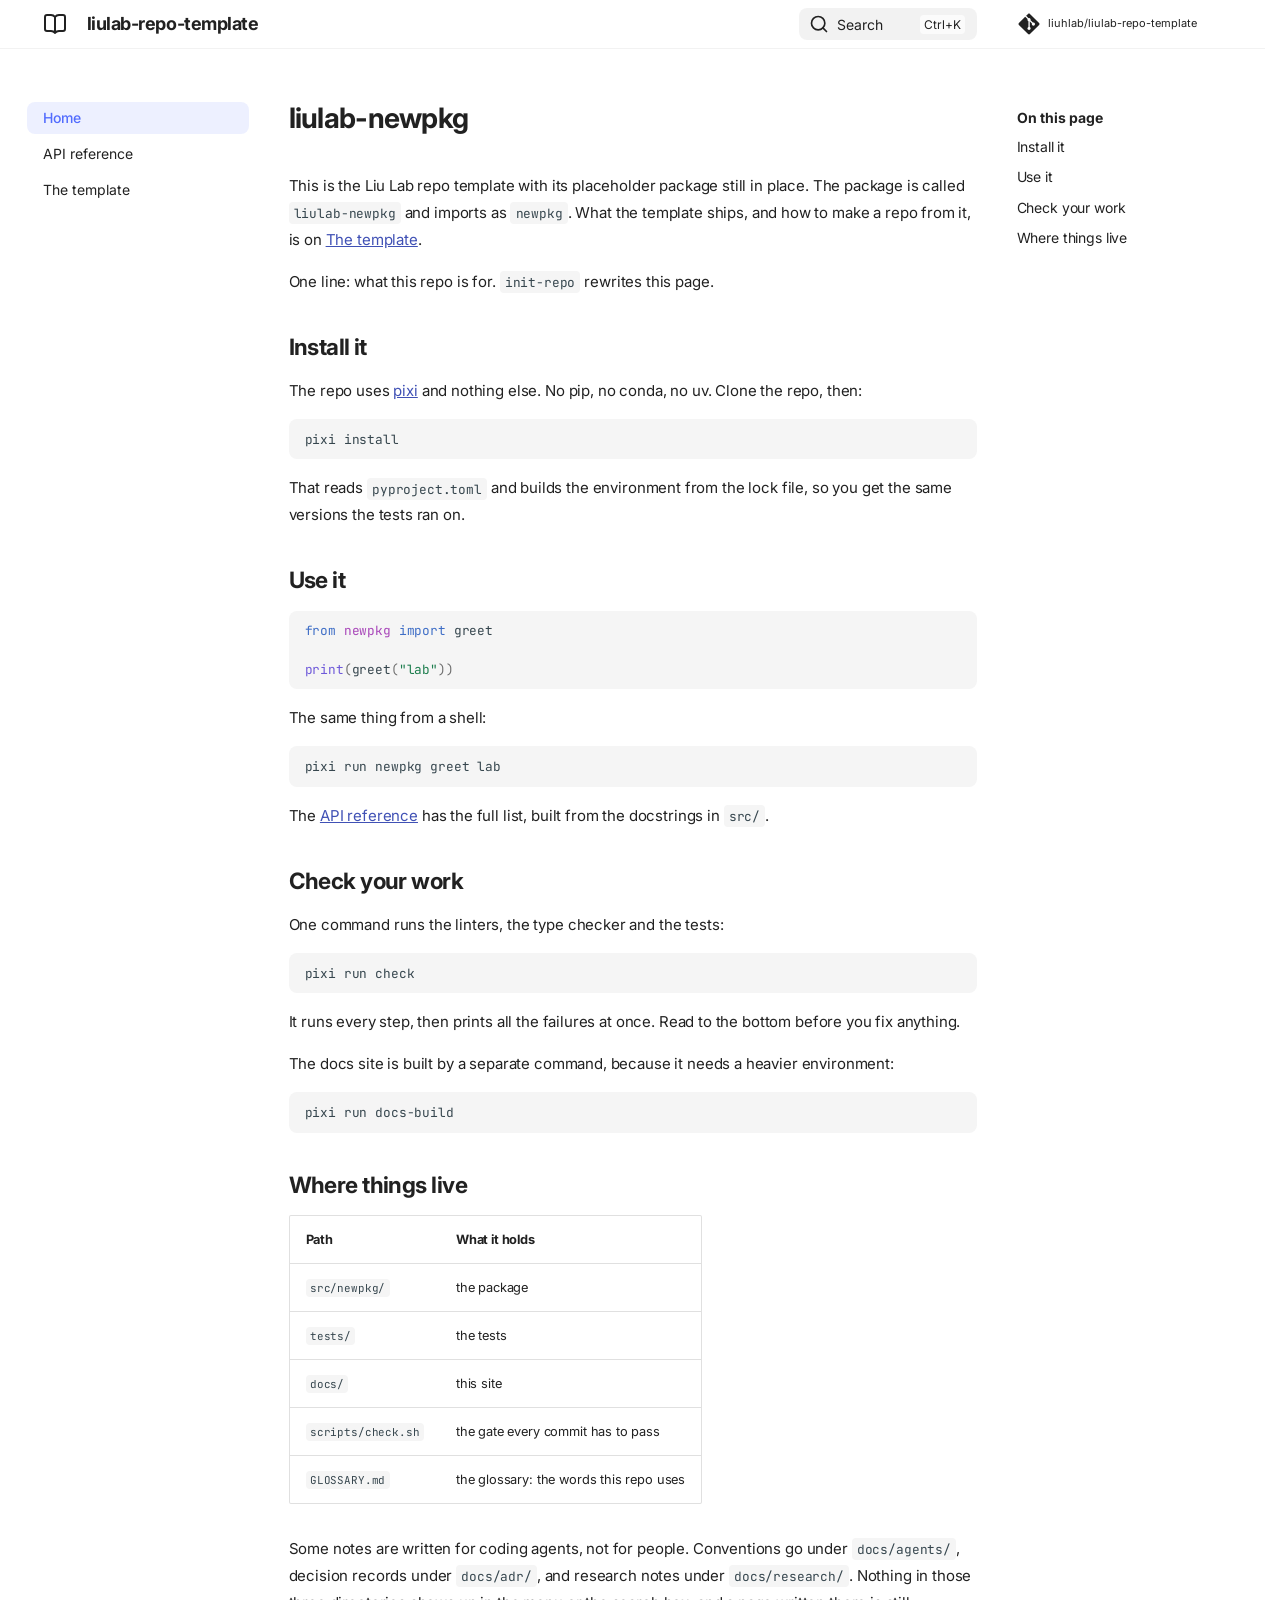
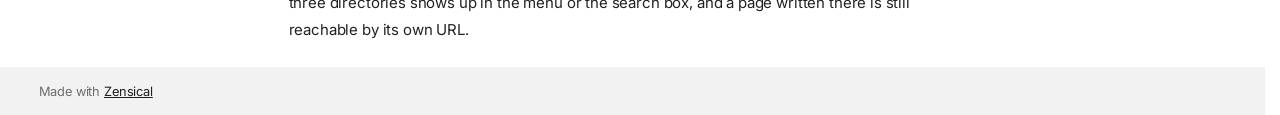
==== commit 880ea232: "deploy: d4b4d664a9d45e615d030d84f87814b7d5df41b2" ====
--- a/index.html
+++ b/index.html
@@ -521,7 +521,7 @@
 <td>the gate every commit has to pass</td>
 </tr>
 <tr>
-<td><code>CONTEXT.md</code></td>
+<td><code>GLOSSARY.md</code></td>
 <td>the glossary: the words this repo uses</td>
 </tr>
 </tbody>
